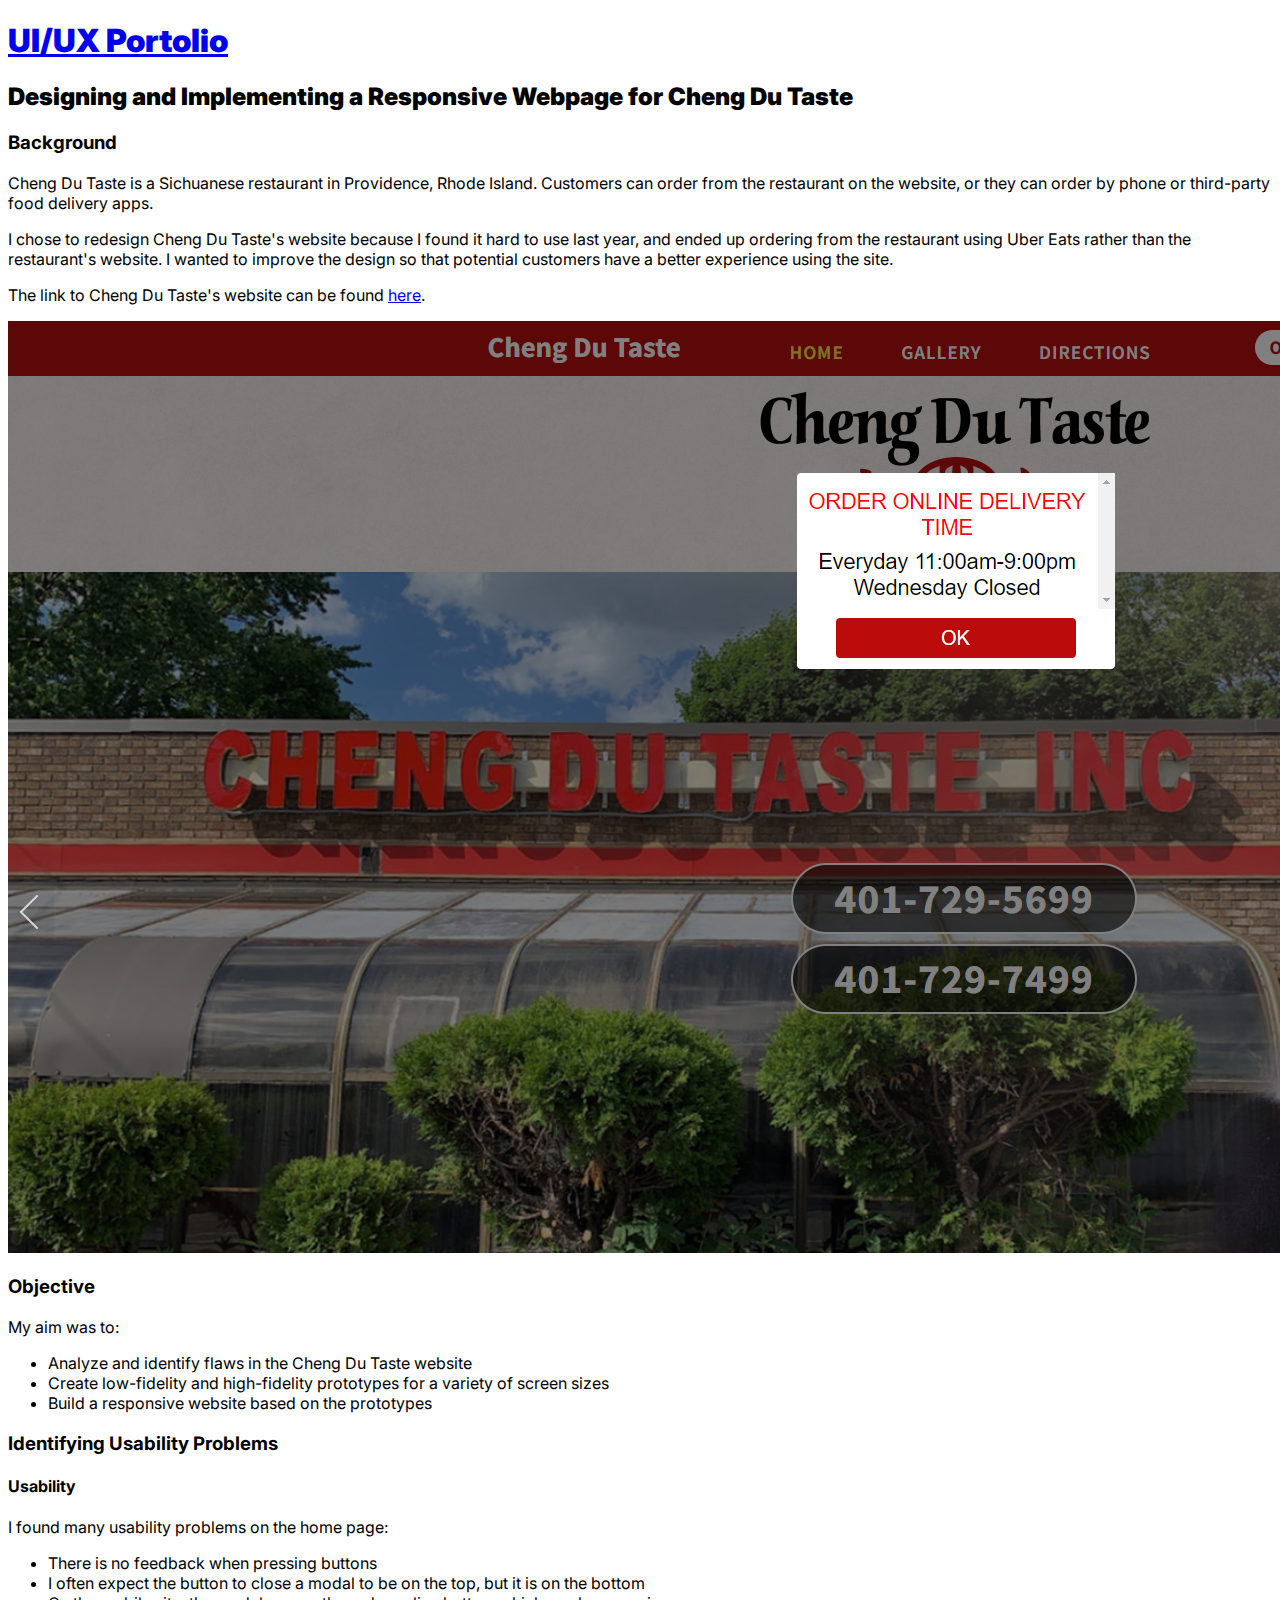
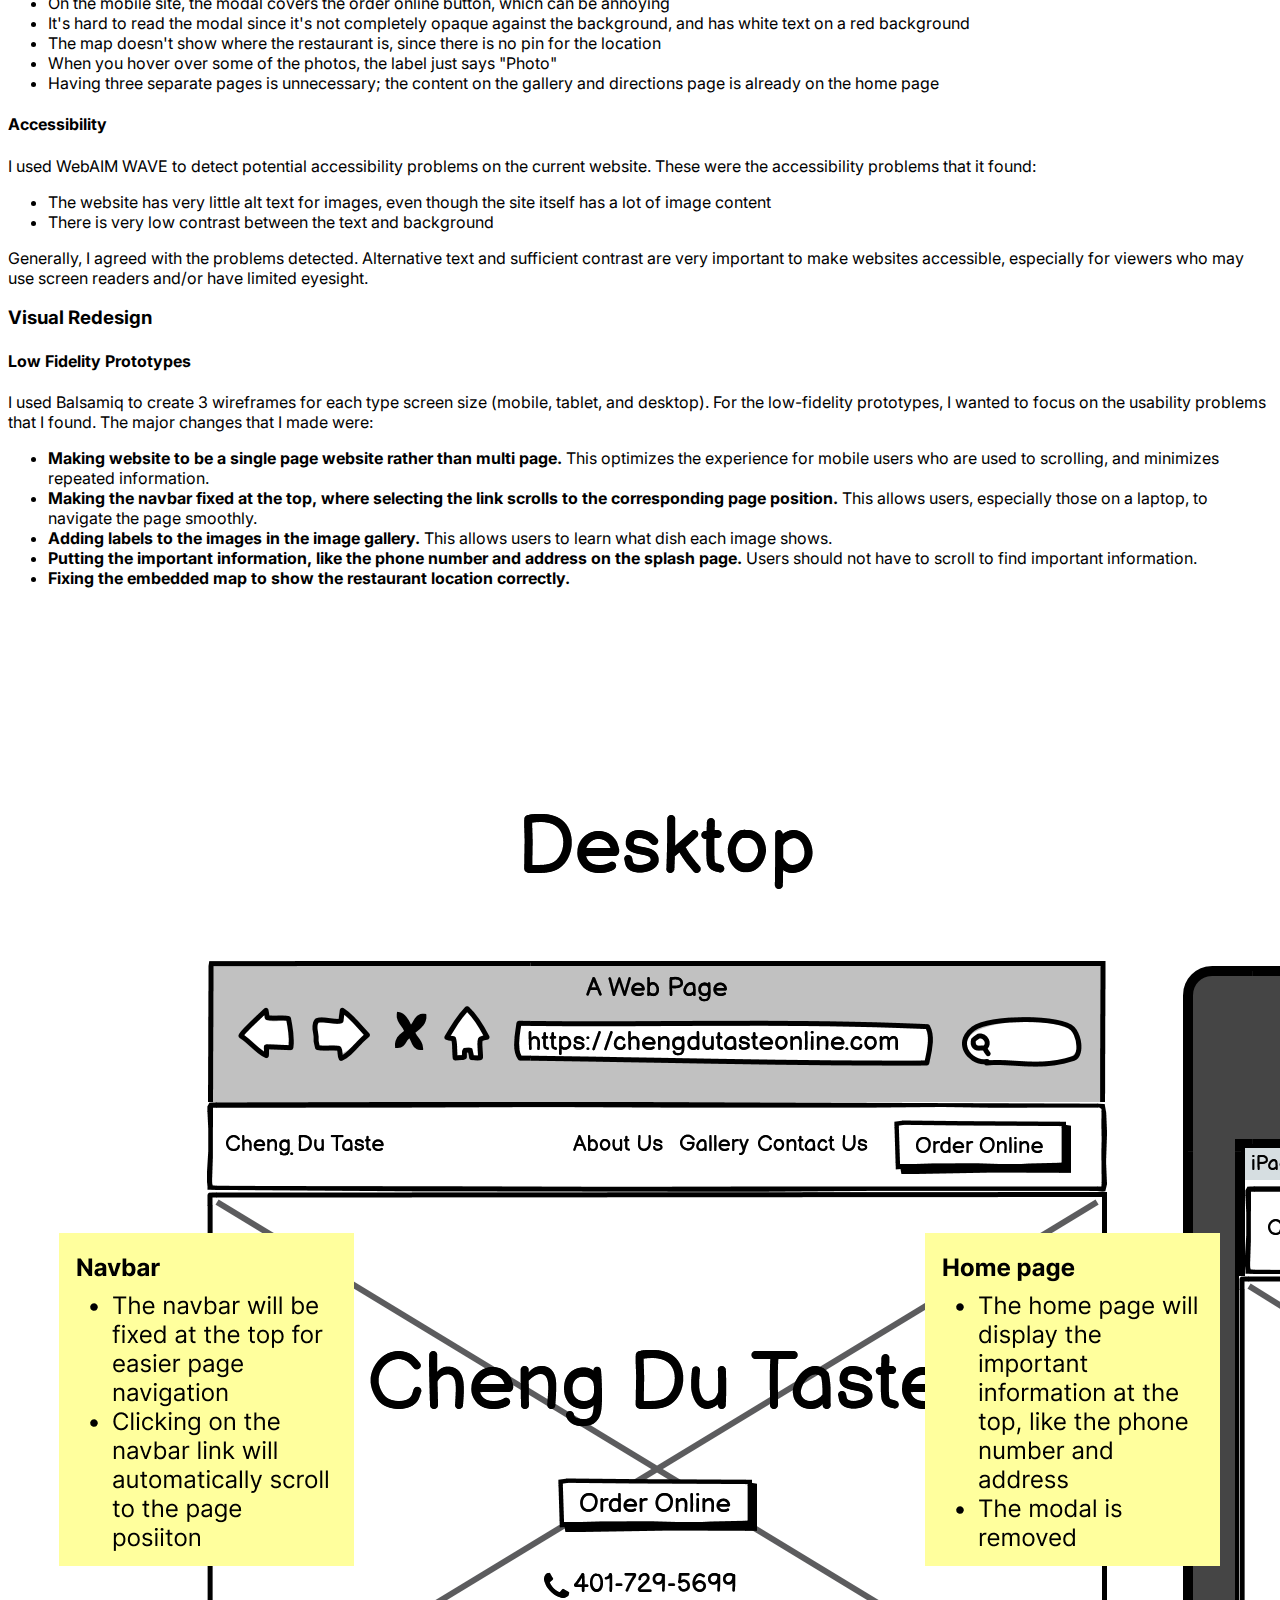
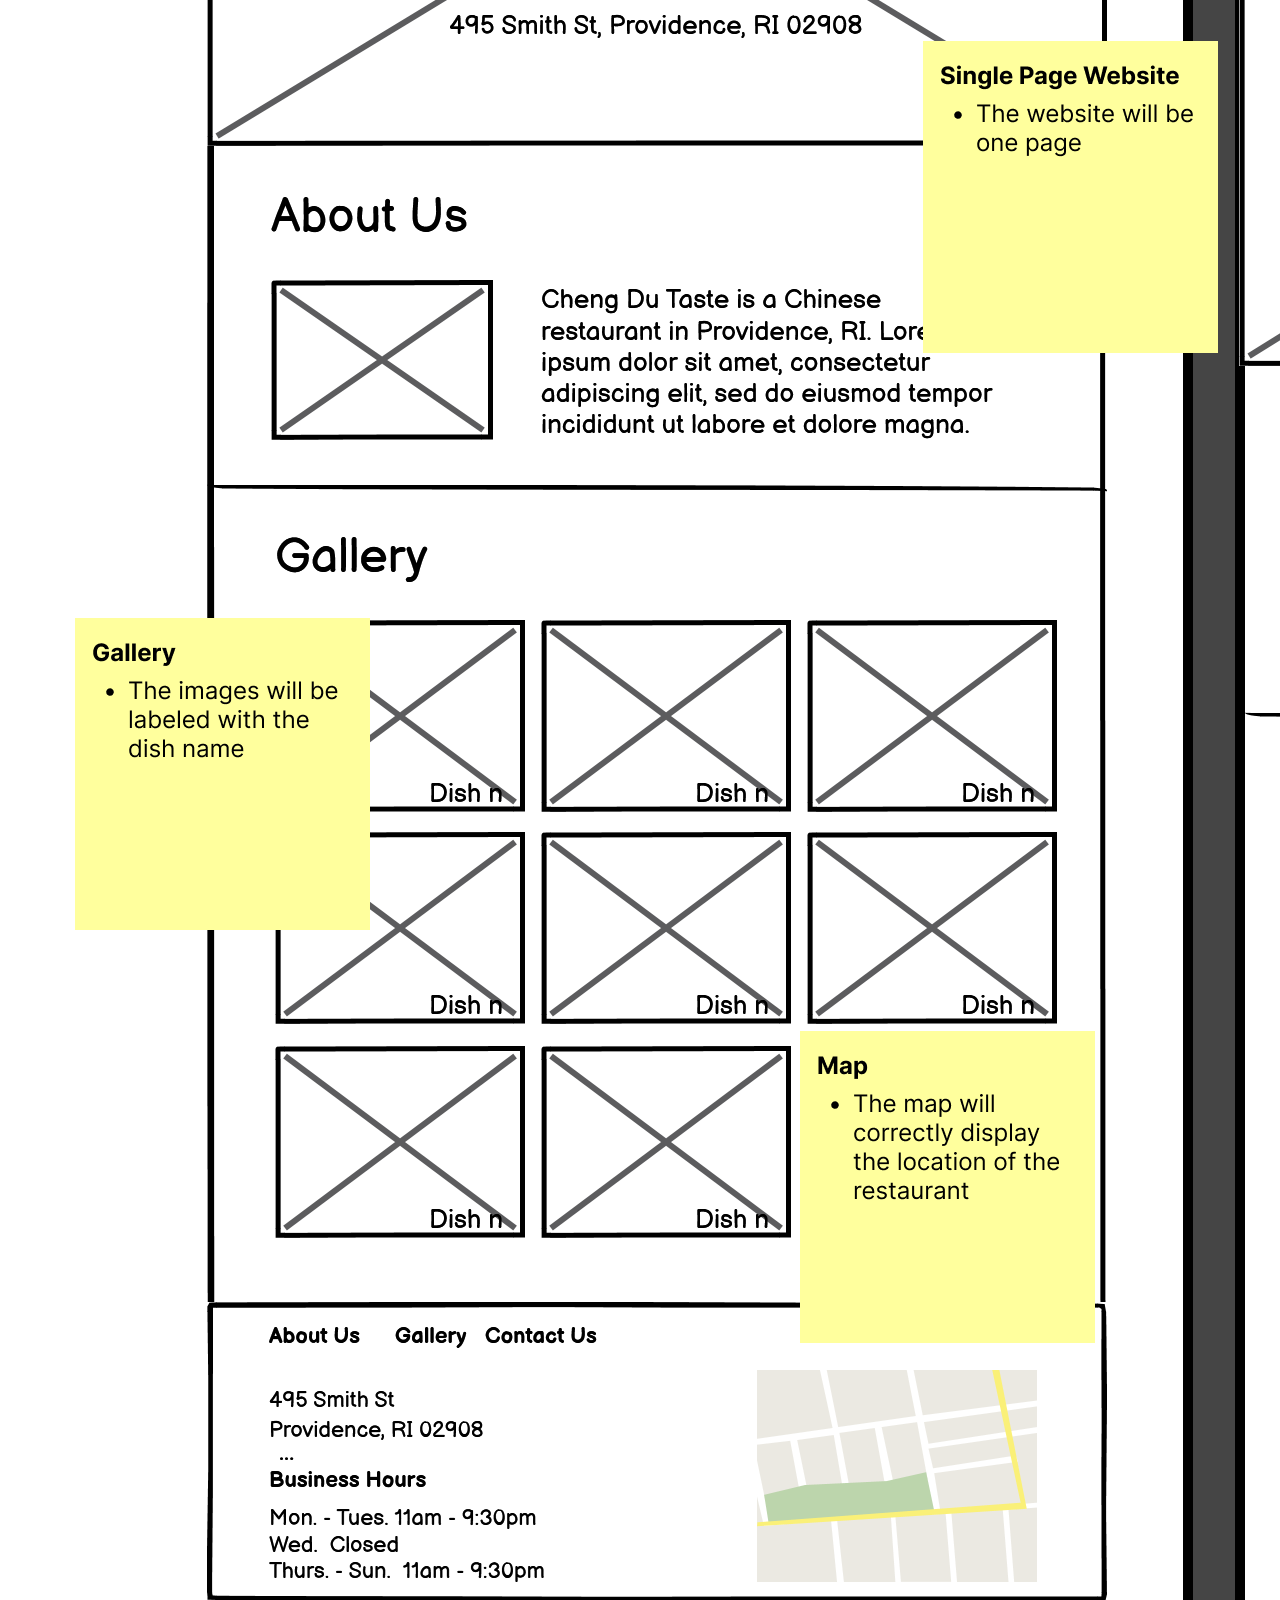
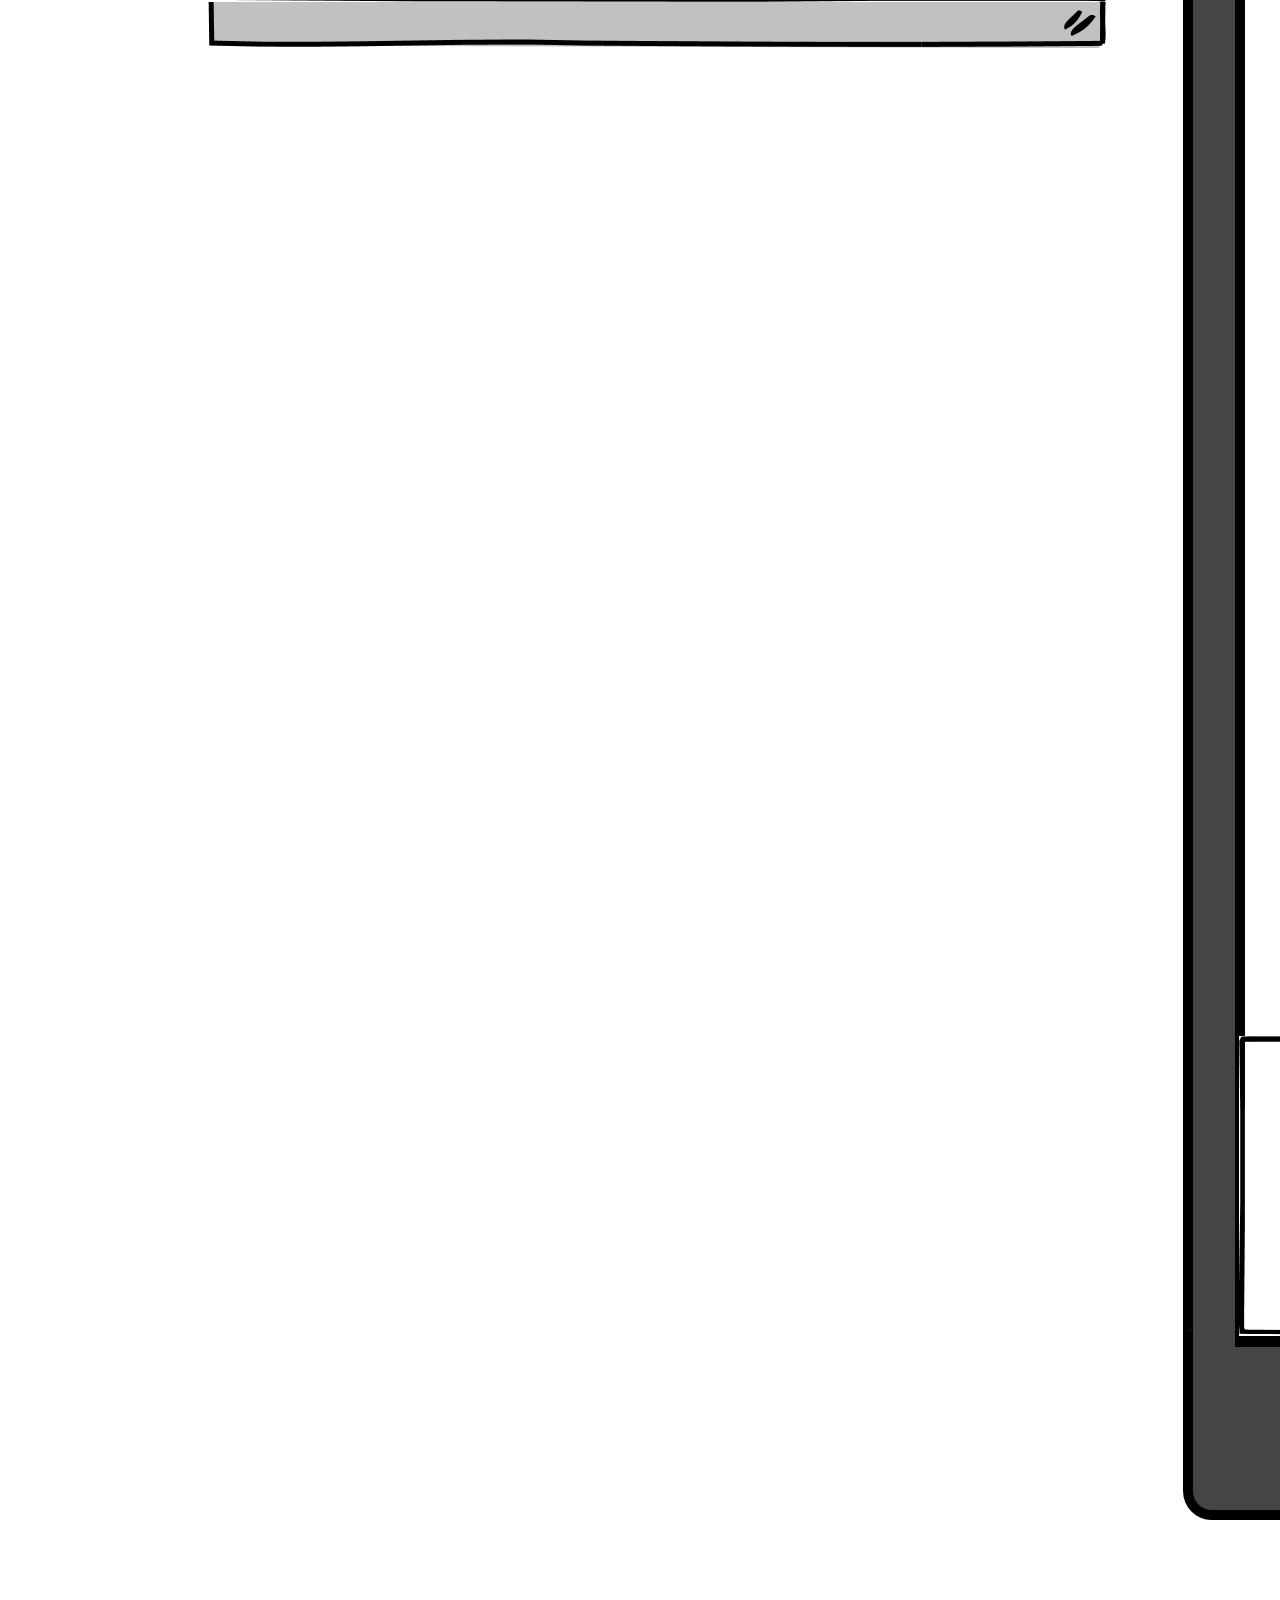
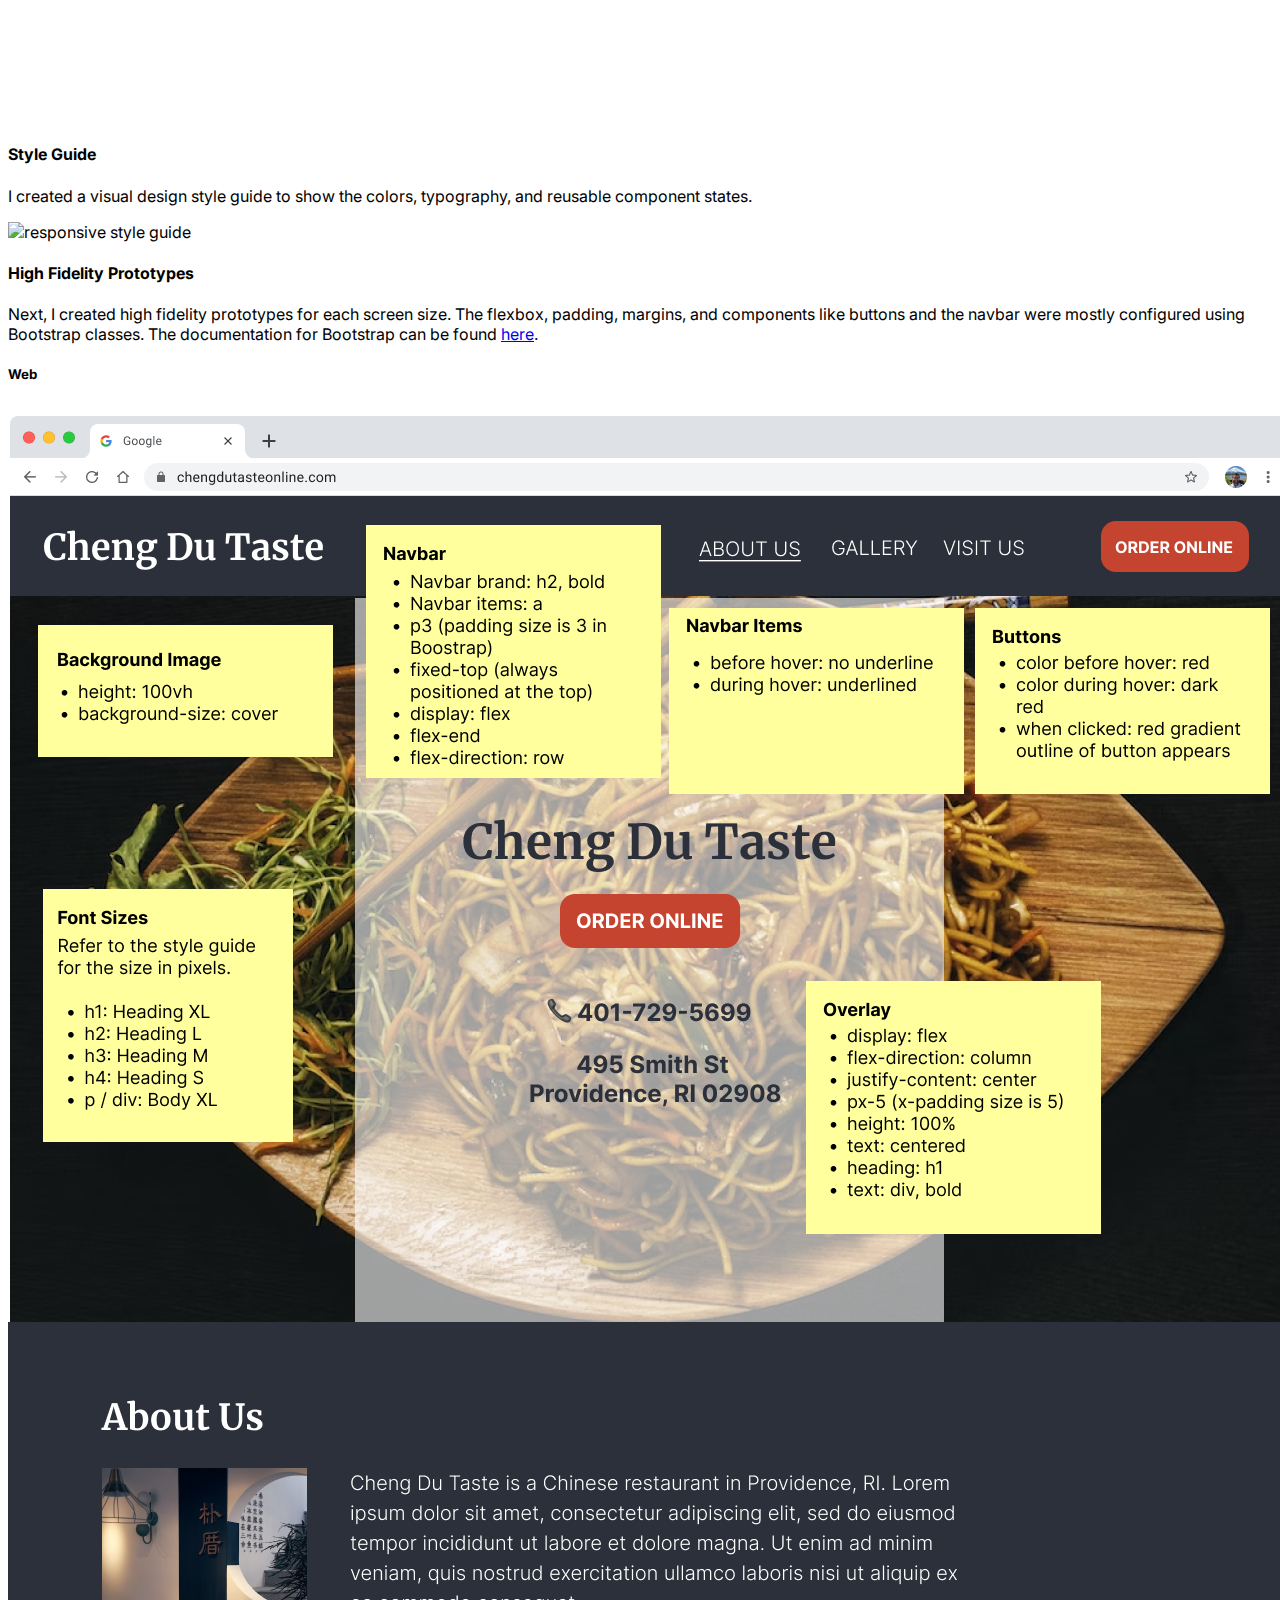
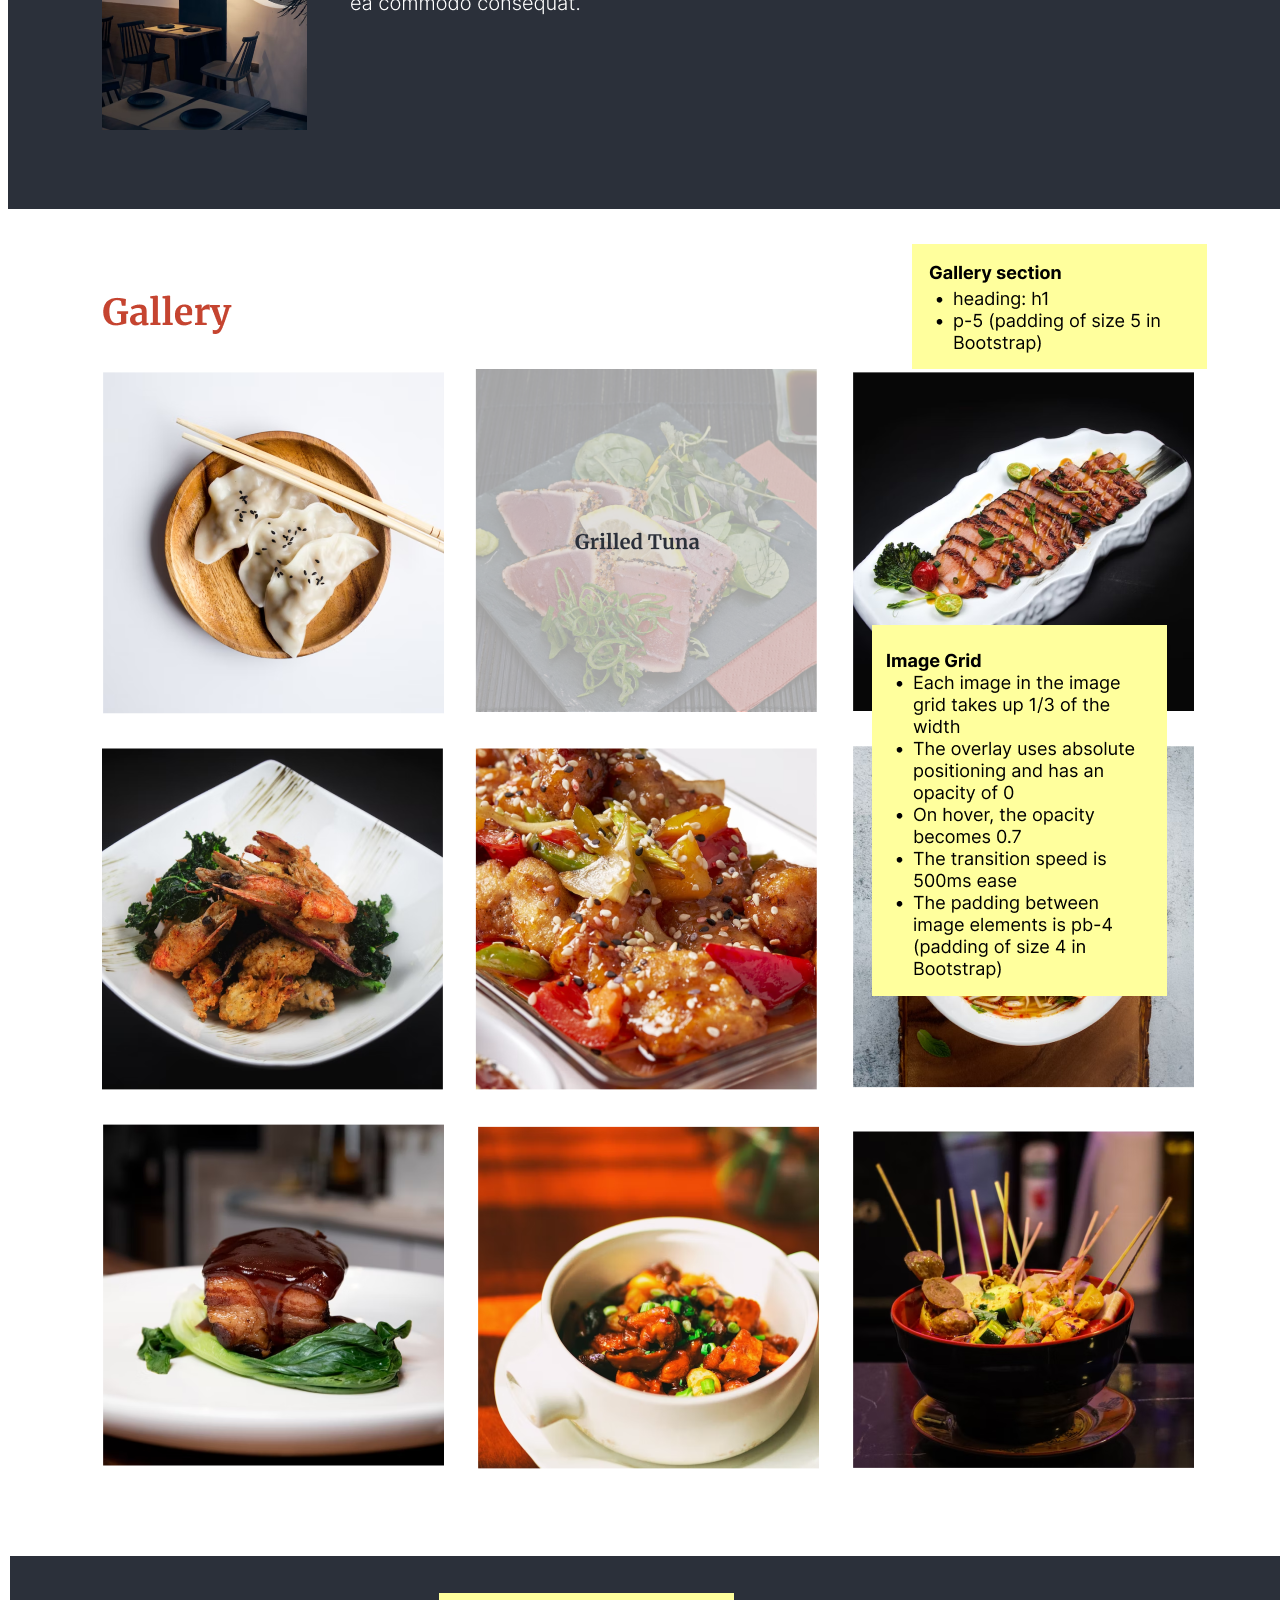
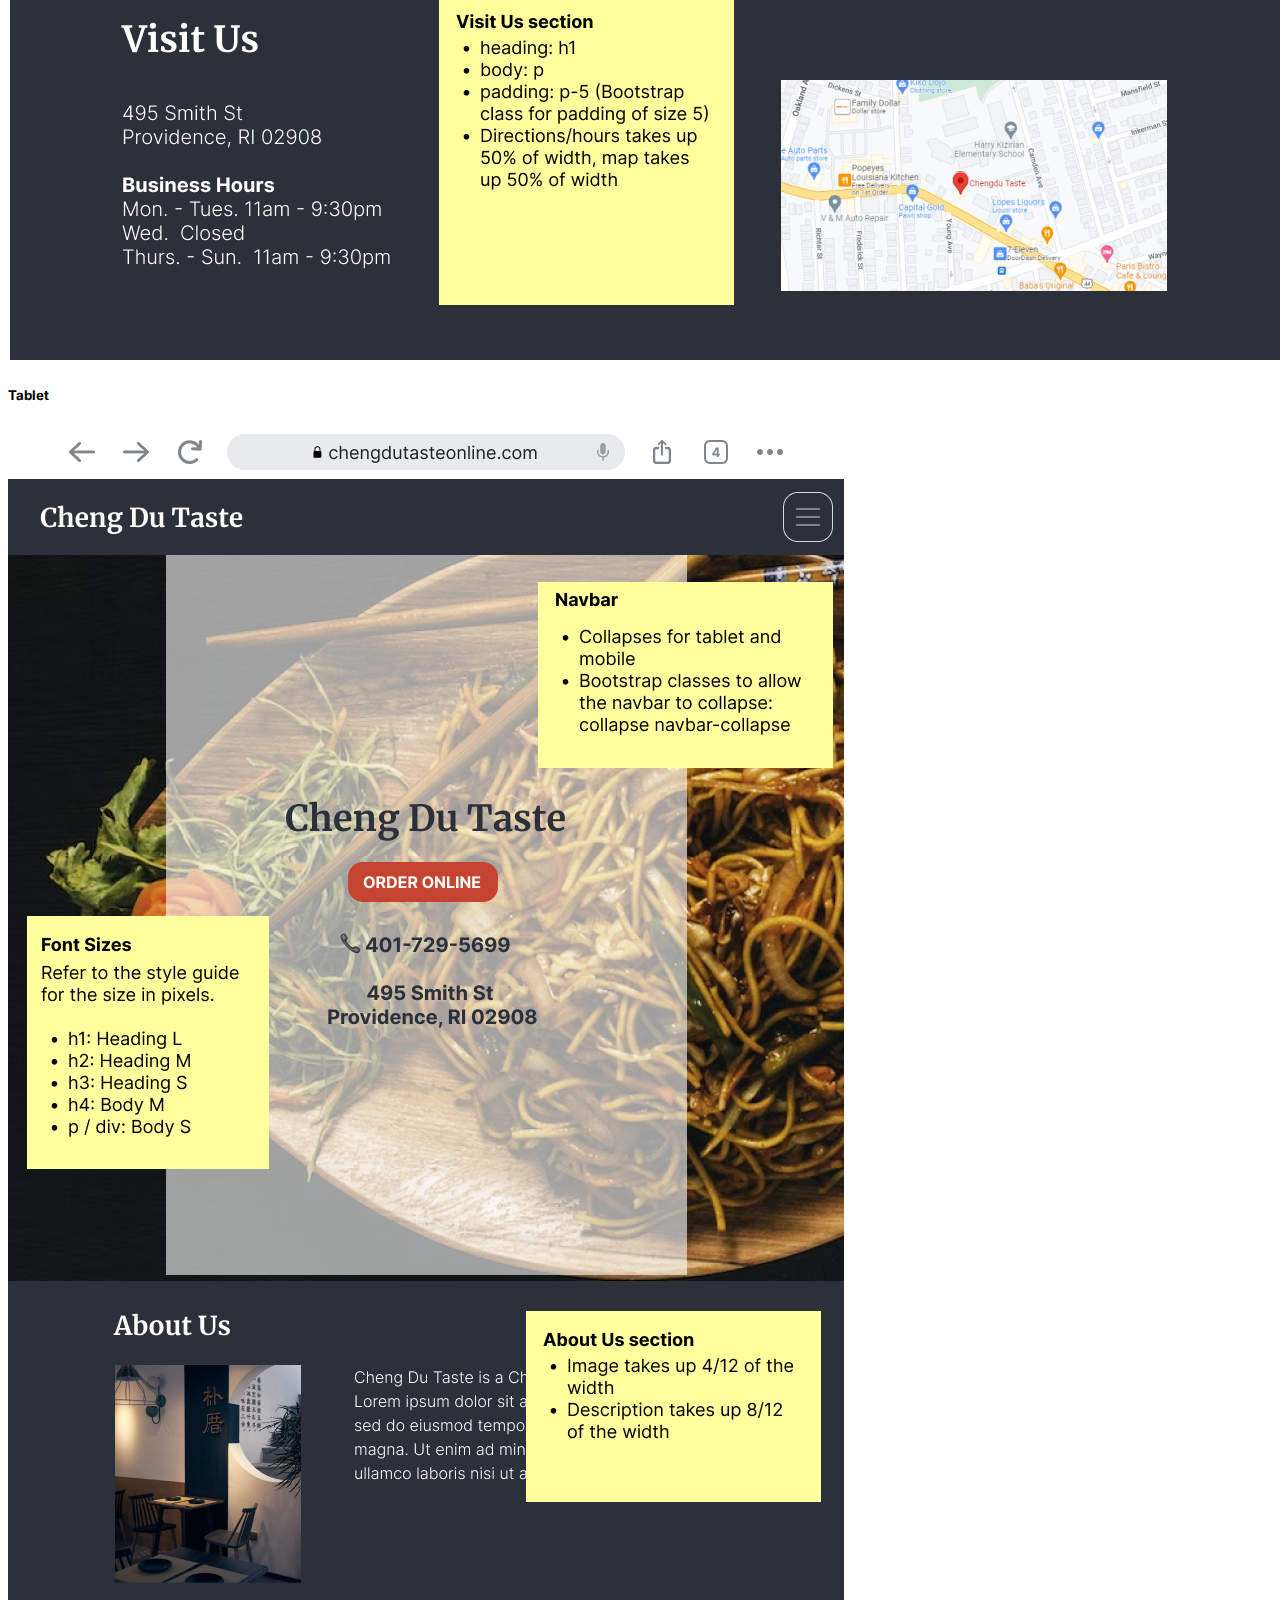
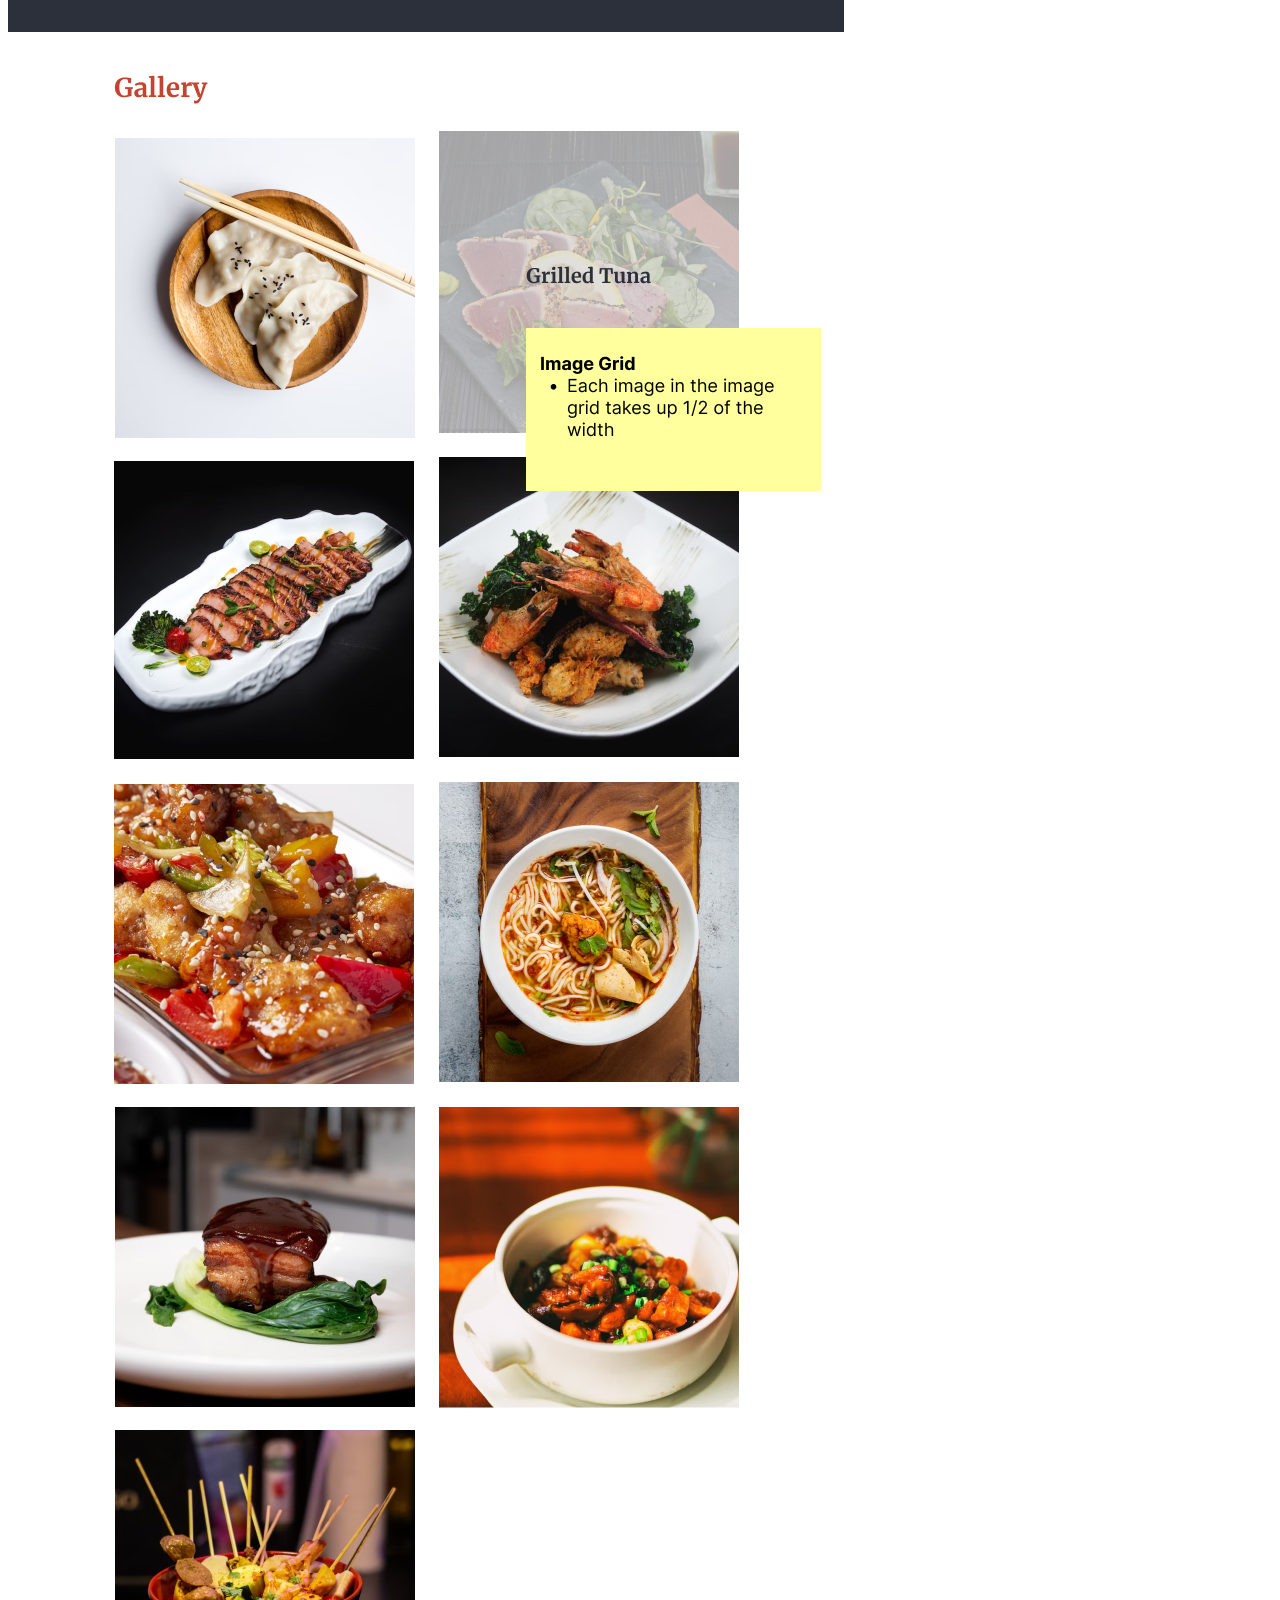
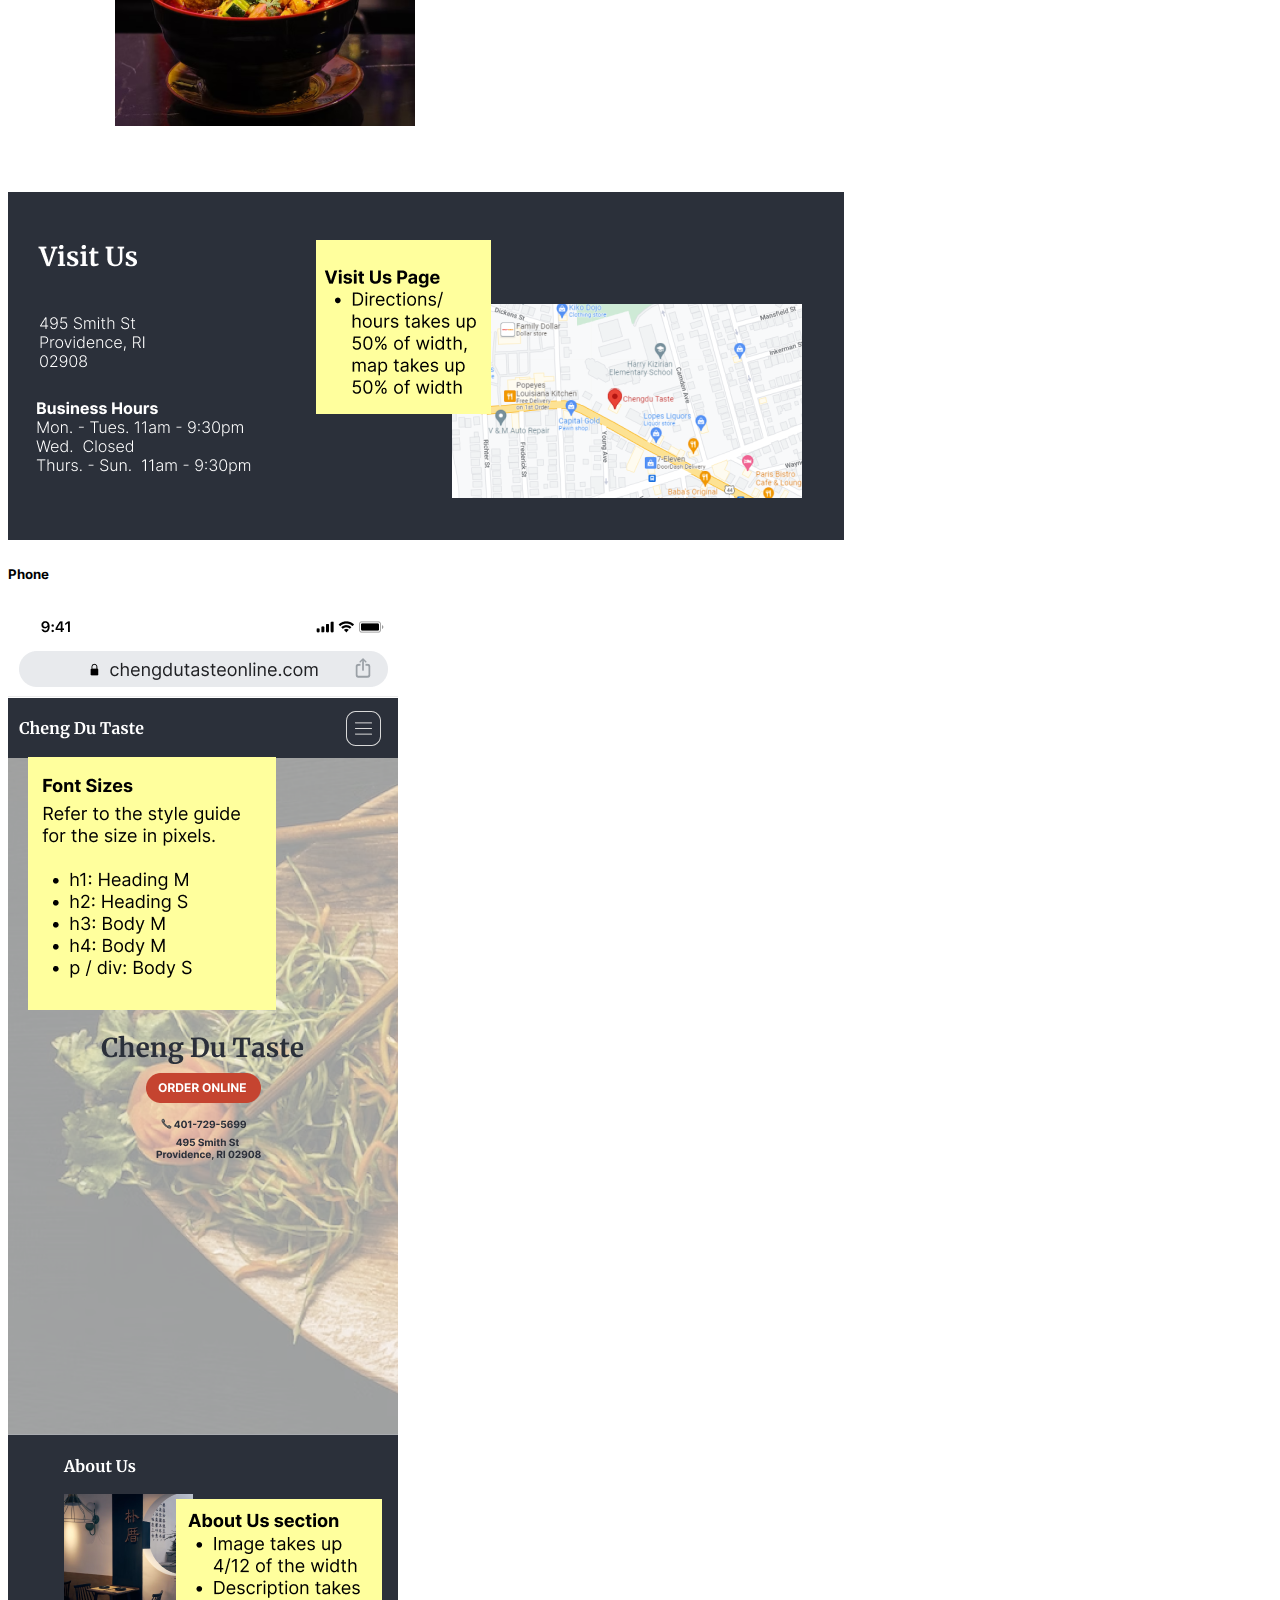
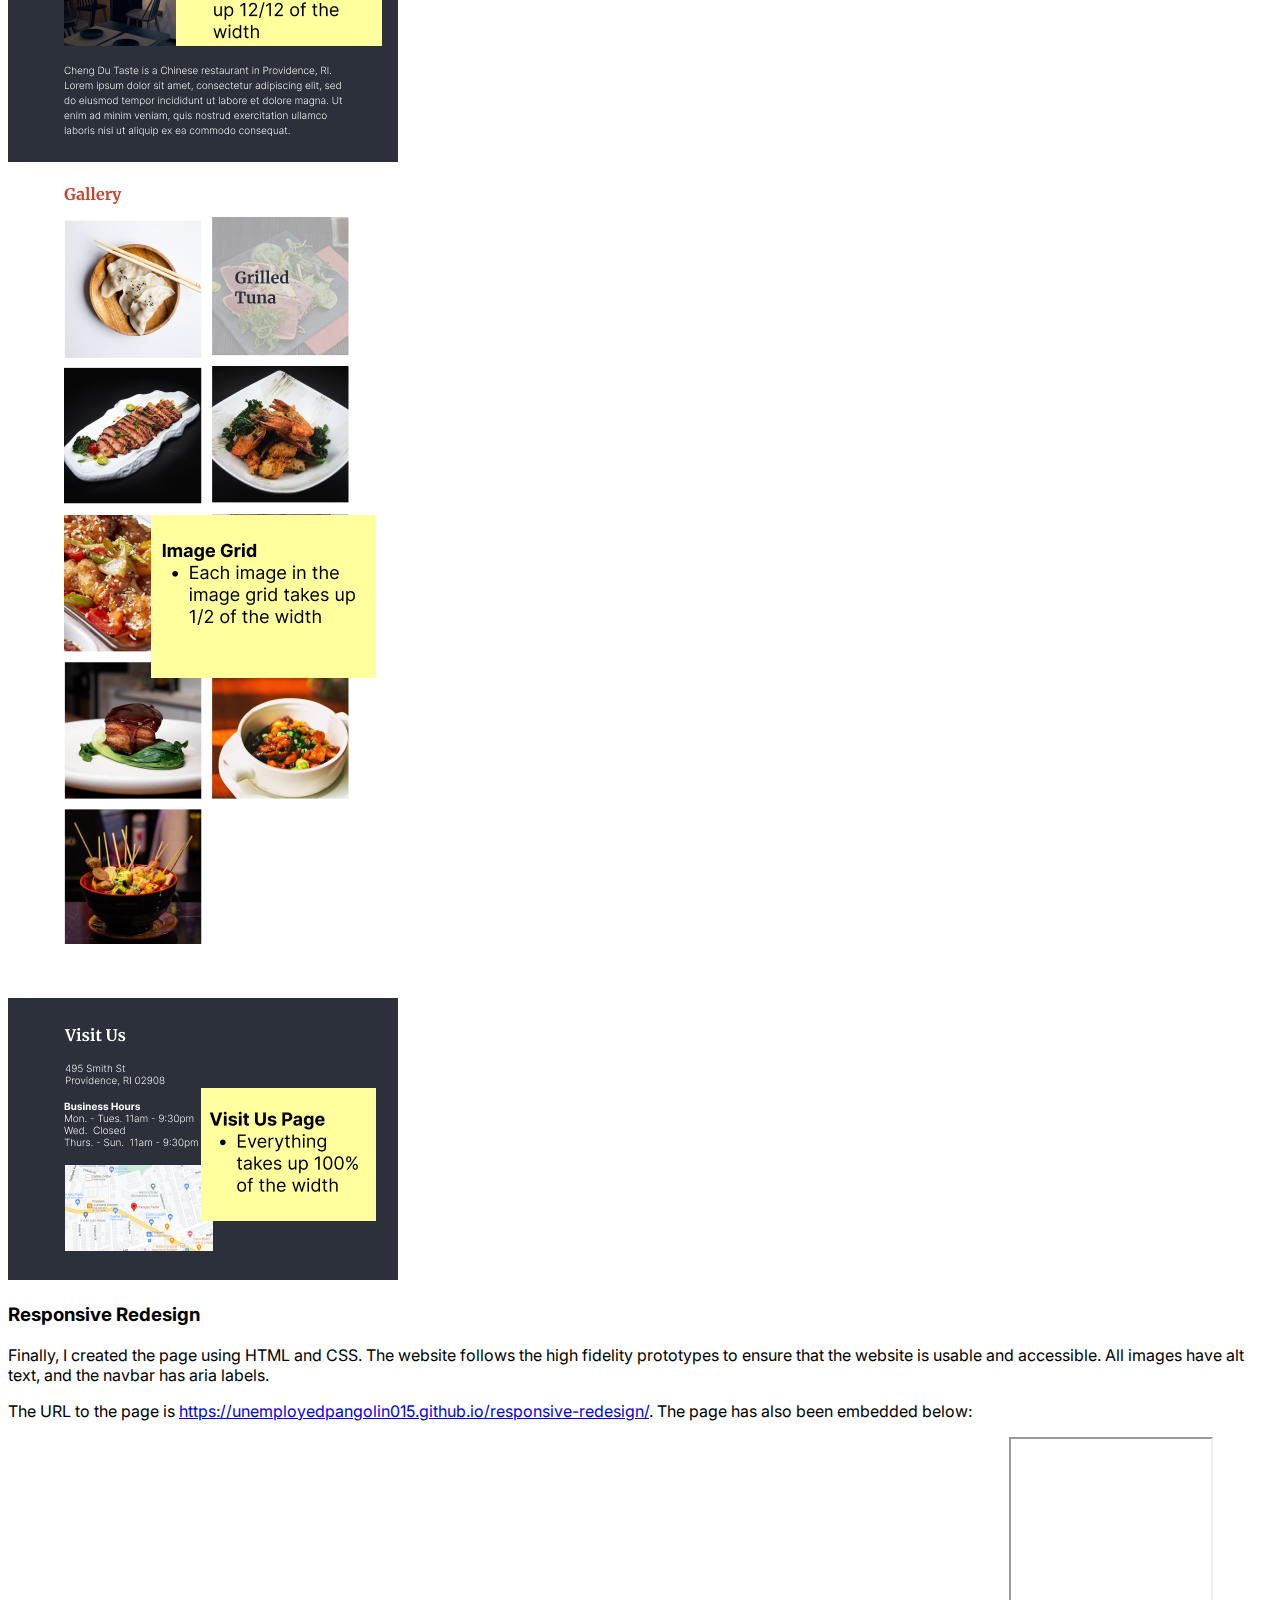
==== redesign.html @ 07b5aef7 "Add files via upload" ====
<!doctype html>
<html lang="en">

<head>
  <!-- Required meta tags -->
  <meta charset="utf-8">
  <meta name="viewport" content="width=device-width, initial-scale=1, shrink-to-fit=no">

  <!-- Bootstrap CSS -->
  <link rel="stylesheet" href="index.css">
  <link href="https://cdn.jsdelivr.net/npm/bootstrap@5.0.2/dist/css/bootstrap.min.css" rel="stylesheet"
    integrity="sha384-EVSTQN3/azprG1Anm3QDgpJLIm9Nao0Yz1ztcQTwFspd3yD65VohhpuuCOmLASjC" crossorigin="anonymous">
  <link rel="preconnect" href="https://fonts.googleapis.com">
  <link rel="preconnect" href="https://fonts.gstatic.com" crossorigin>
  <link href="https://fonts.googleapis.com/css2?family=Inter&display=swap" rel="stylesheet">


  <title>Portfolio</title>
</head>

<body>
  <nav class="navbar navbar-expand-lg p-4">
    <a class="navbar-brand" href="#">
      <h1><strong>UI/UX Portolio</strong></h1>
    </a>
  </nav>
  <div class="container py-2 px-4">
    <h2 class="pb-4"><strong>Designing and Implementing a Responsive Webpage for Cheng Du Taste</strong></h2>
    <div class="container py-4 px-0">
      <div class="row">
        <div class="col-md pr-5">
          <h3 class="pb-2">Background</h3>
          <p>
            Cheng Du Taste is a Sichuanese restaurant in Providence, Rhode Island. Customers can order from the
            restaurant on the website, or
            they can order by phone or third-party food delivery apps.
          </p>
          <p class="pb-3">
            I chose to redesign Cheng Du Taste's website because I found it hard to
            use last year, and ended up ordering from the restaurant using Uber Eats rather than the restaurant's
            website. I wanted to improve the
            design so that potential customers have a better experience using the site.
          </p>
          <p class="pb-3">
            The link to Cheng Du Taste's website can be found <a href="https://chengdutasteonline.com/">here</a>.
          </p>
        </div>
        <div class="col-sm pl-5">
          <img src="original_chengdu.PNG" class="img-fluid" alt="Responsive image" />
        </div>
      </div>
    </div>
    <h3 class="pb-2">Objective</h3>
    <p>
      My aim was to:
    <ul>
      <li>Analyze and identify flaws in the Cheng Du Taste website</li>
      <li>Create low-fidelity and high-fidelity prototypes for a variety of screen sizes</li>
      <li>Build a responsive website based on the prototypes</li>
    </ul>
    </p>
    <h3 class="py-2">Identifying Usability Problems</h3>
    <h4 class="pb-2">Usability</h4>
    <p>I found many usability problems on the home page: </p>
    <ul>
      <li>There is no feedback when pressing buttons</li>
      <li>I often expect the button to close a modal to be on the top, but it is on the bottom</li>
      <li>On the mobile site, the modal covers the order online button, which can be annoying</li>
      <li>It's hard to read the modal since it's not completely opaque against the background, and has white text on a
        red background</li>
      <li>The map doesn't show where the restaurant is, since there is no pin for the location</li>
      <li>When you hover over some of the photos, the label just says "Photo"</li>
      <li>Having three separate pages is unnecessary; the content on the gallery and directions page is already on the
        home page</li>
    </ul>
    <h4 class="pb-2">Accessibility</h4>
    <p>I used WebAIM WAVE to detect potential accessibility problems on the current website. These were the
      accessibility problems that it found:</p>
    <ul>
      <li>The website has very little alt text for images, even though the site itself has a lot of image content</li>
      <li>There is very low contrast between the text and background</li>
    </ul>
    <p>Generally, I agreed with the problems detected. Alternative text and sufficient contrast are very important
      to make websites accessible, especially for viewers who may use screen readers and/or have limited eyesight.
    </p>
    <h3 class="py-2">Visual Redesign</h3>
    <h4 class="pb-2">Low Fidelity Prototypes</h4>
    <p>I used Balsamiq to create 3 wireframes for each type screen size (mobile, tablet, and desktop). For the
      low-fidelity prototypes, I wanted
      to focus on the usability problems that I found. The major changes that I made were:
    </p>
    <ul>
      <li><strong>Making website to be a single page website rather than multi page.</strong> This optimizes the
        experience for mobile users who are used to scrolling, and minimizes repeated information.</li>
      <li><strong>Making the navbar fixed at the top, where selecting the link scrolls to the corresponding page
          position.</strong> This allows users, especially those on a laptop, to navigate the page smoothly.</li>
      <li><strong>Adding labels to the images in the image gallery.</strong> This allows users to learn what dish each
        image shows.</li>
      <li><strong>Putting the important information, like the phone number and address on the splash page.</strong>
        Users should not have to scroll to find important information.</li>
      <li><strong>Fixing the embedded map to show the restaurant location correctly.</strong></li>
    </ul>
    <div class="container">
      <div class="row">
        <div class="col-md-12">
          <img class="img-fluid" alt="responsive low fidelity prototype" src="responsive_lofi.png" />
        </div>
      </div>
    </div>
    <h4 class="pb-2">Style Guide</h4>
    <p>I created a visual design style guide to show the colors, typography, and reusable component states.</p>
    <div class="container">
      <div class="row">
        <div class="col-md-8">
          <img class="img-fluid" alt="responsive style guide" src="responsive_style_guide.PNG" />
        </div>
      </div>
    </div>
    <h4 class="pb-2">High Fidelity Prototypes</h4>
    <p>Next, I created high fidelity prototypes for each screen size. The flexbox, padding, margins, and components like
      buttons and the navbar were mostly
      configured using Bootstrap classes. The documentation for Bootstrap can be found <a
        href="https://getbootstrap.com/docs/5.2/getting-started/introduction/">here</a>.
    </p>
    <div class="container pb-2">
      <div class="row">
        <div class="col-sm-6 col-lg-6 pb-2">
          <h5 class="text-center fw-bold pt-4">Web</h5>
          <img class="img-fluid" src="responsive_web.png" />
        </div>
        <div class="col-sm-6 col-lg-4 pb-2 fw-bold">
          <h5 class="text-center fw-bold pt-4">Tablet</h5>
          <img class="img-fluid" src="responsive_tablet.png" />
        </div>
        <div class="col-sm-6 col-lg-2 pb-2 fw-bold">
          <h5 class="text-center fw-bold pt-4">Phone</h5>
          <img class="img-fluid" src="responsive_mobile.png" />
        </div>
      </div>
    </div>
    <h3 class="py-2">Responsive Redesign</h3>
    <p>Finally, I created the page using HTML and CSS. The website follows the high fidelity prototypes to ensure that
      the website is usable and accessible. All images have alt text, and the navbar has aria labels. </p>
    <p>The URL to the page is <a
        href="https://unemployedpangolin015.github.io/responsive-redesign/">https://unemployedpangolin015.github.io/responsive-redesign/</a>.
      The page has also been embedded below:</p>
    <div class="container">
      <div class="row">
        <div class="col-md-8 bg-primary p-1">
          <div class="ratio ratio-1x1">
            <a href="https://unemployedpangolin015.github.io/responsive-redesign/"
              class="text-white bg-dark p-2">Embedded page didn't load :'(. Click this link to view the page instead:
              https://unemployedpangolin015.github.io/responsive-redesign/</a>
            <iframe src="https://unemployedpangolin015.github.io/responsive-redesign/" width="200" height="200" />
          </div>
        </div>
      </div>
    </div>
  </div>


  <!-- Optional JavaScript -->
  <!-- jQuery first, then Popper.js, then Bootstrap JS -->
  <script src="https://cdn.jsdelivr.net/npm/bootstrap@5.0.2/dist/js/bootstrap.bundle.min.js"
    integrity="sha384-MrcW6ZMFYlzcLA8Nl+NtUVF0sA7MsXsP1UyJoMp4YLEuNSfAP+JcXn/tWtIaxVXM"
    crossorigin="anonymous"></script>
</body>

</html>
---- index.css ----
@import url('https://fonts.googleapis.com/css2?family=Inter&display=swap');

body {
    font-family: 'Inter', sans-serif !important;
}
/* font-family: 'Inter', sans-serif; */
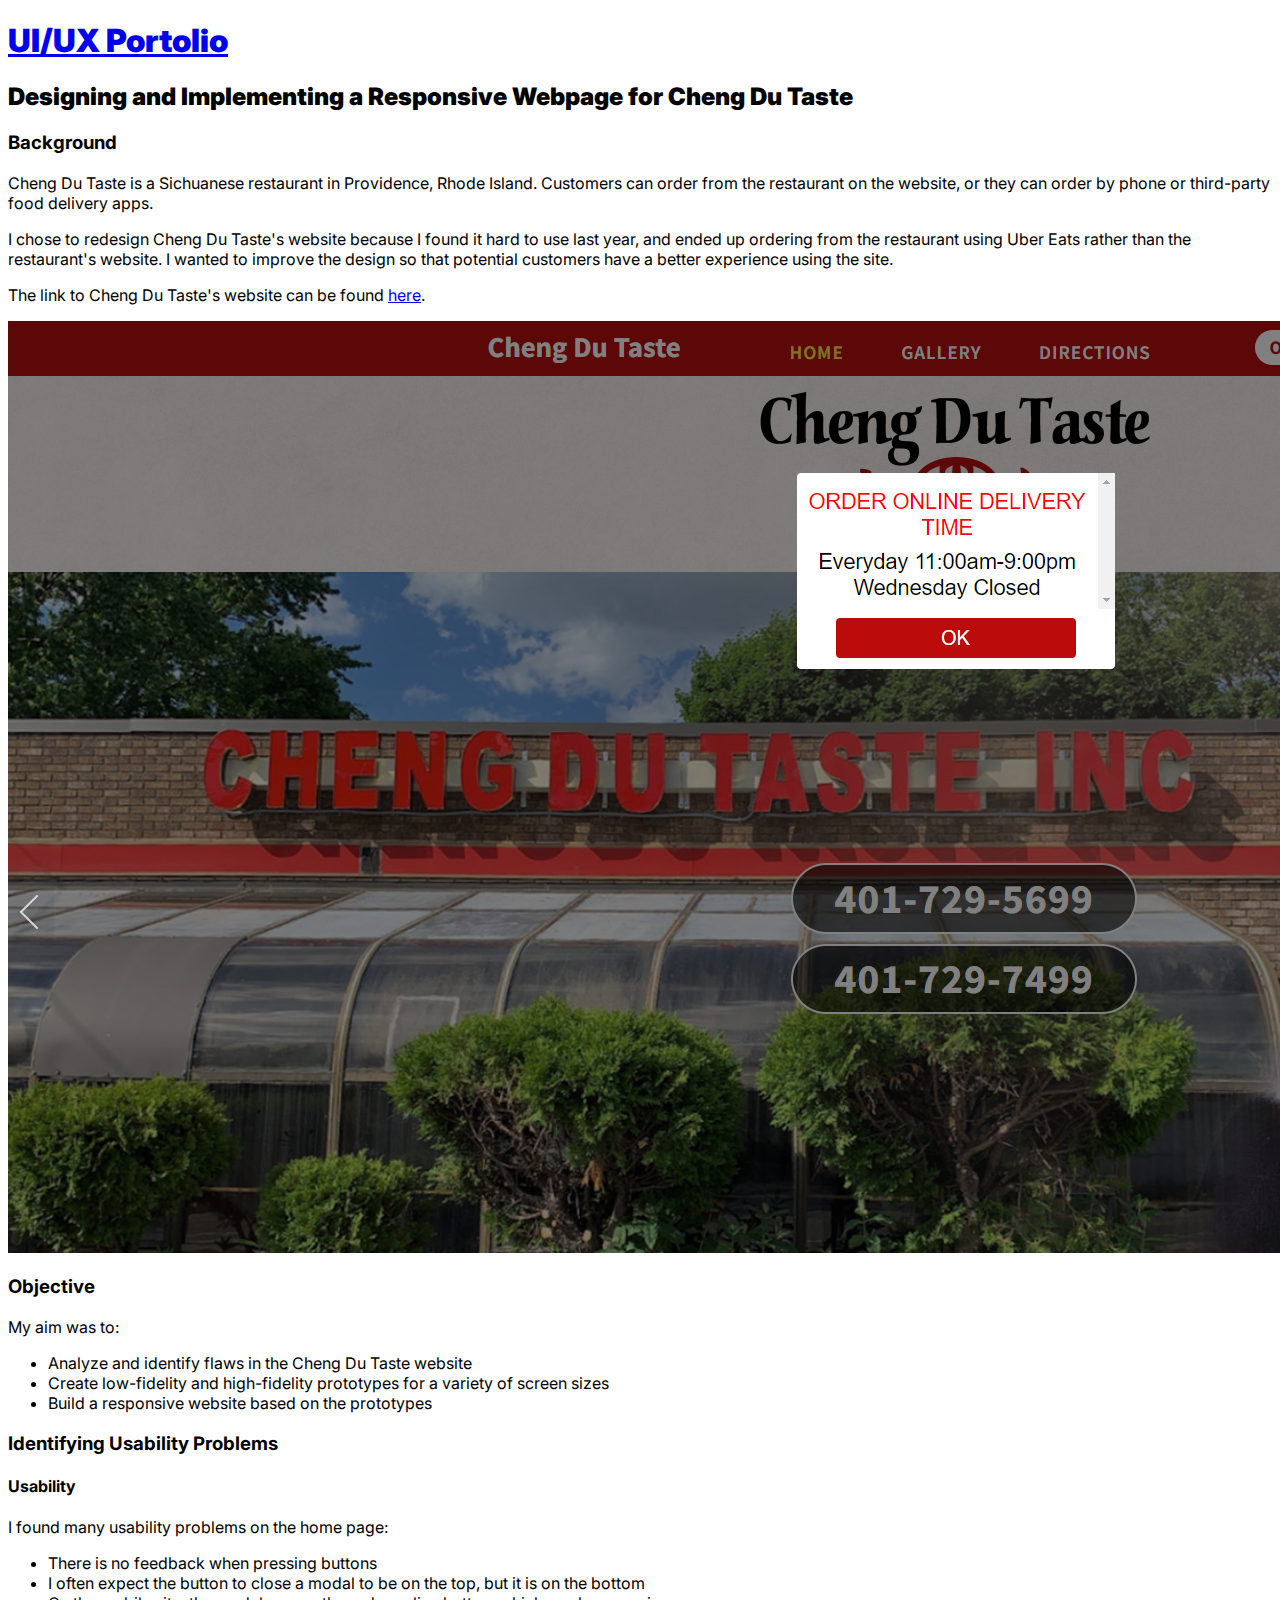
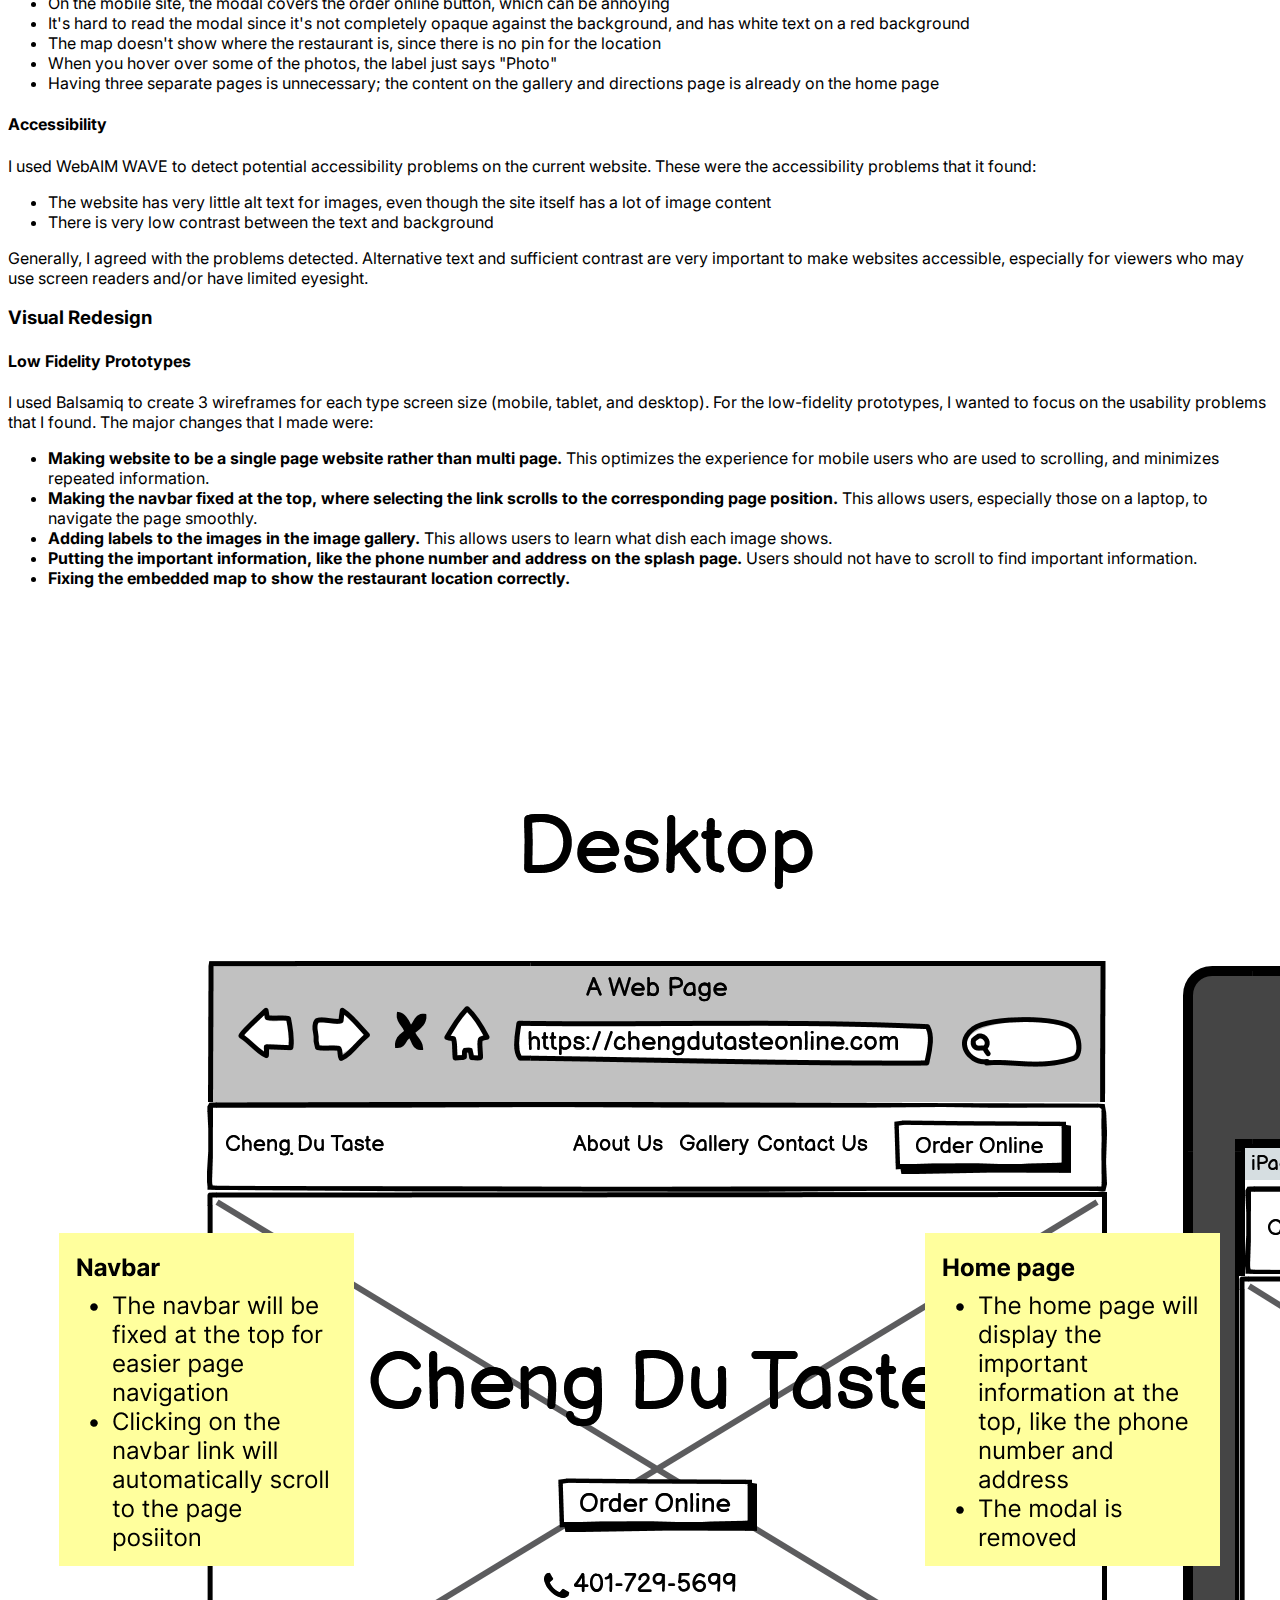
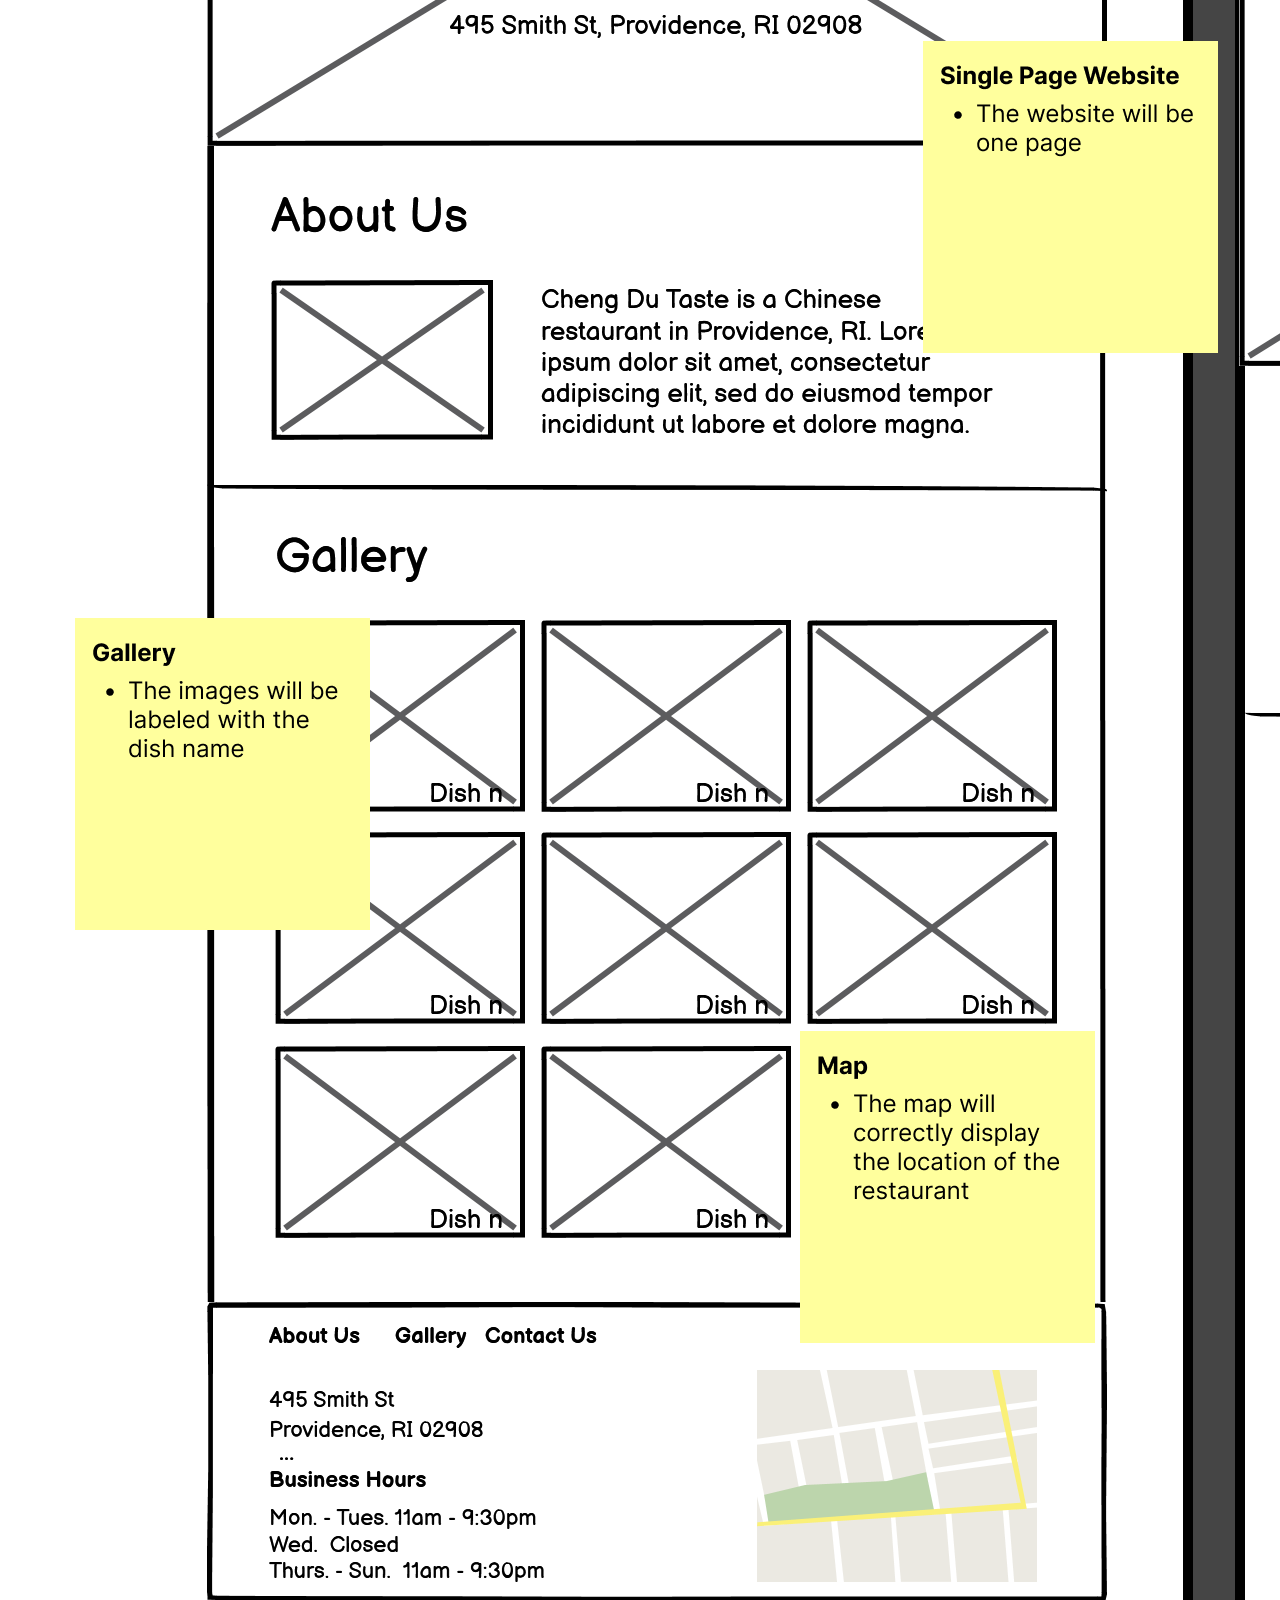
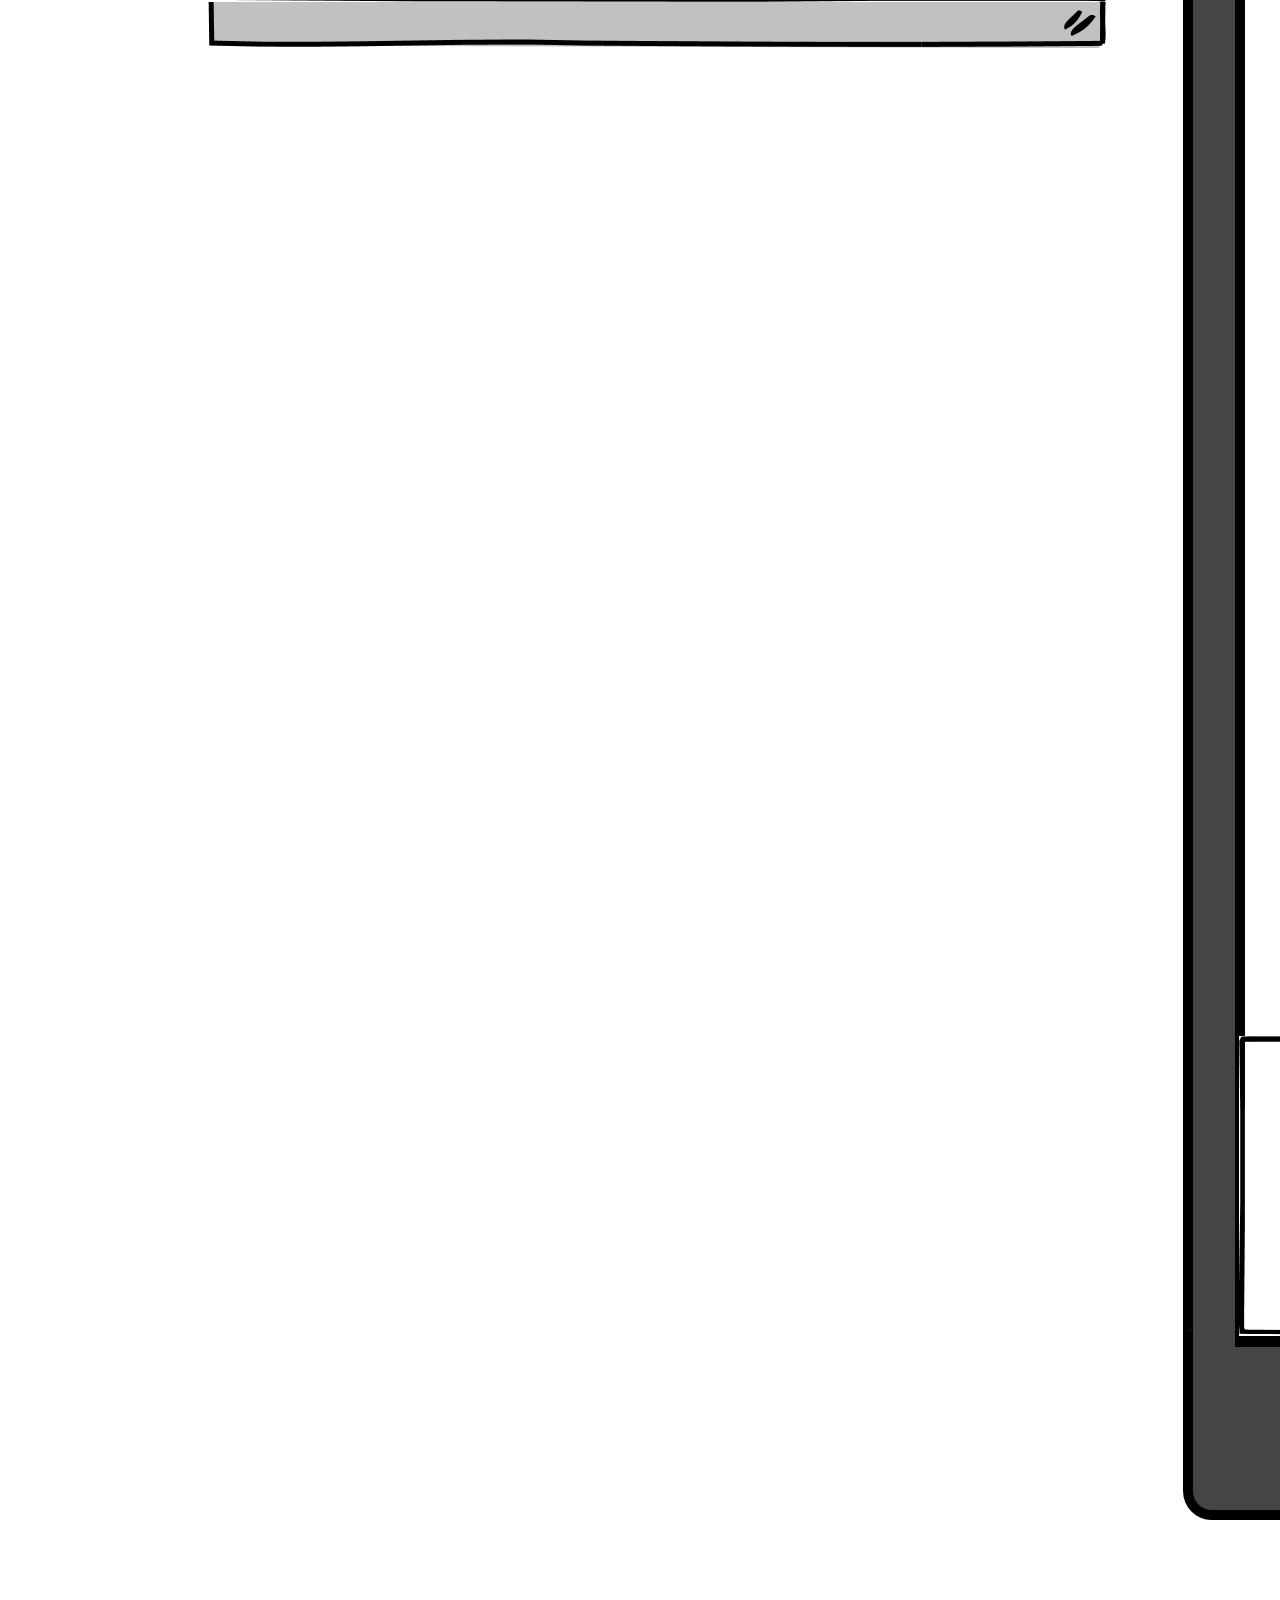
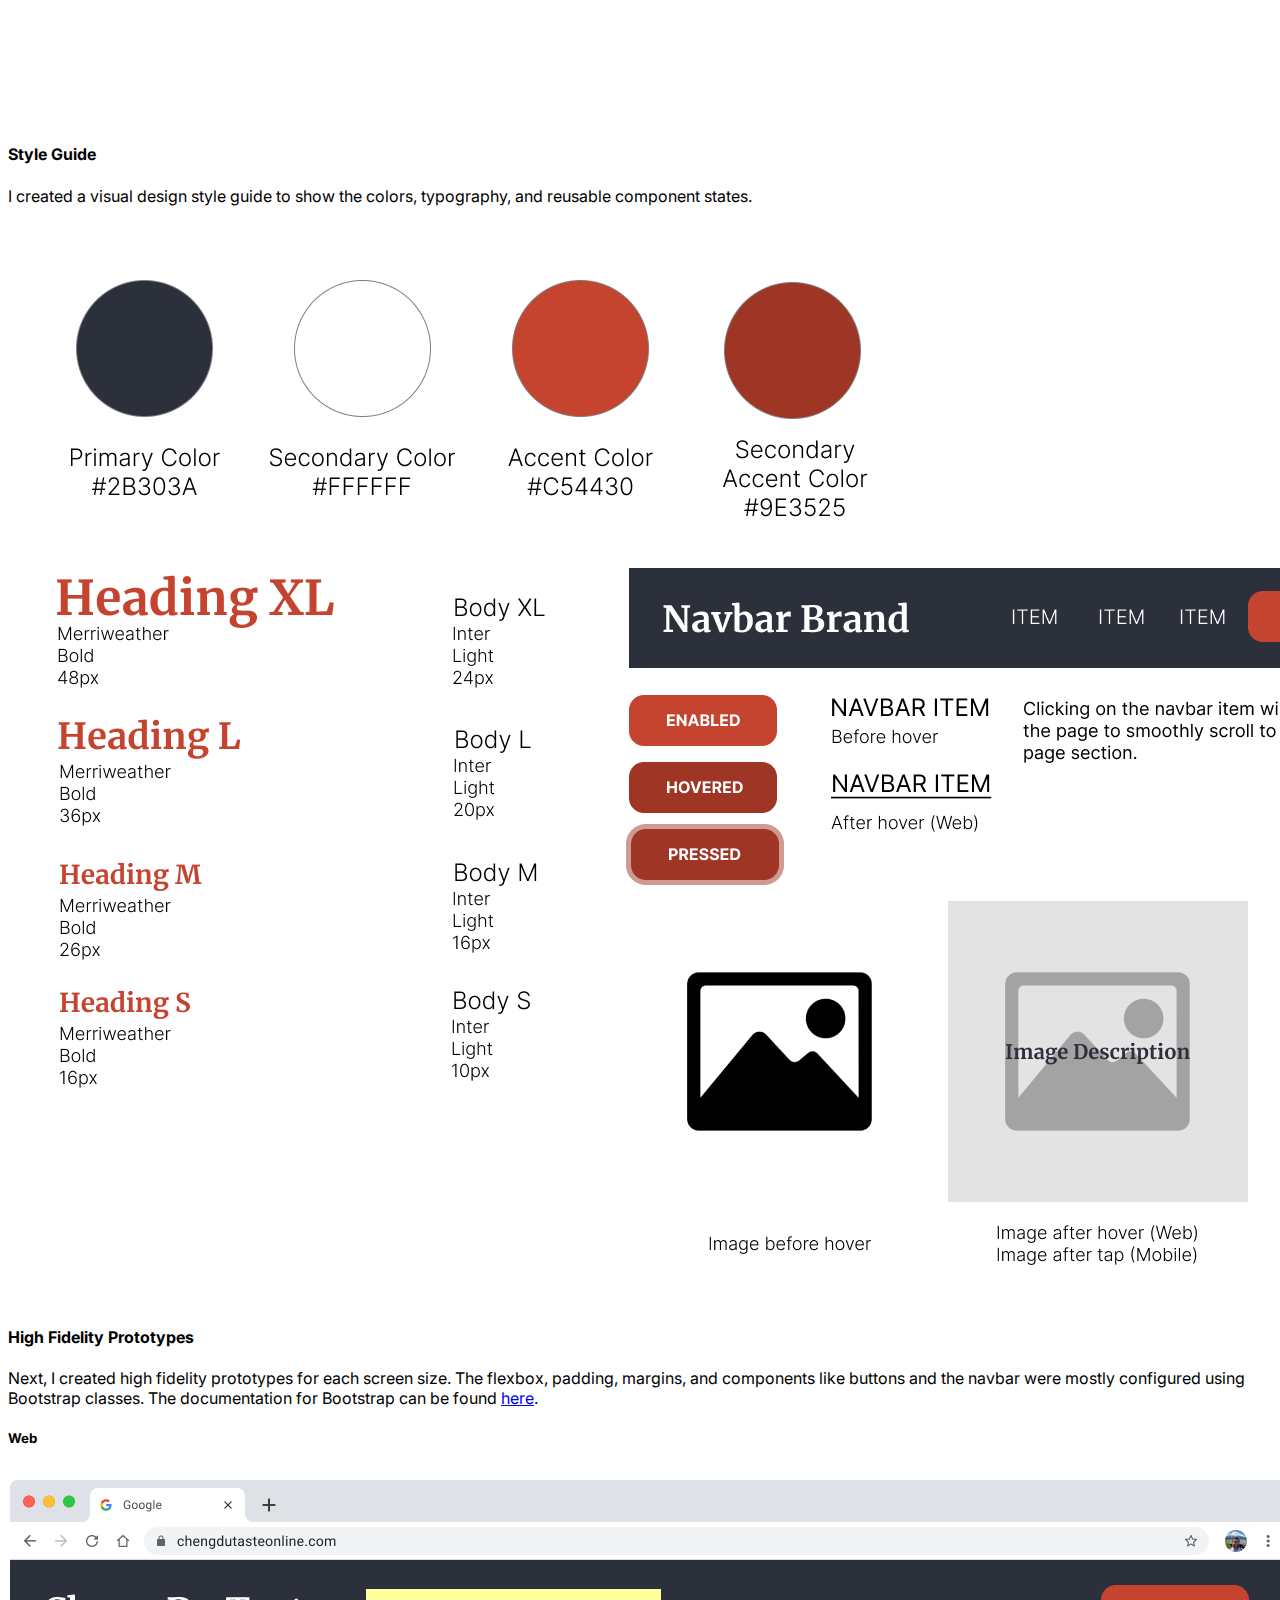
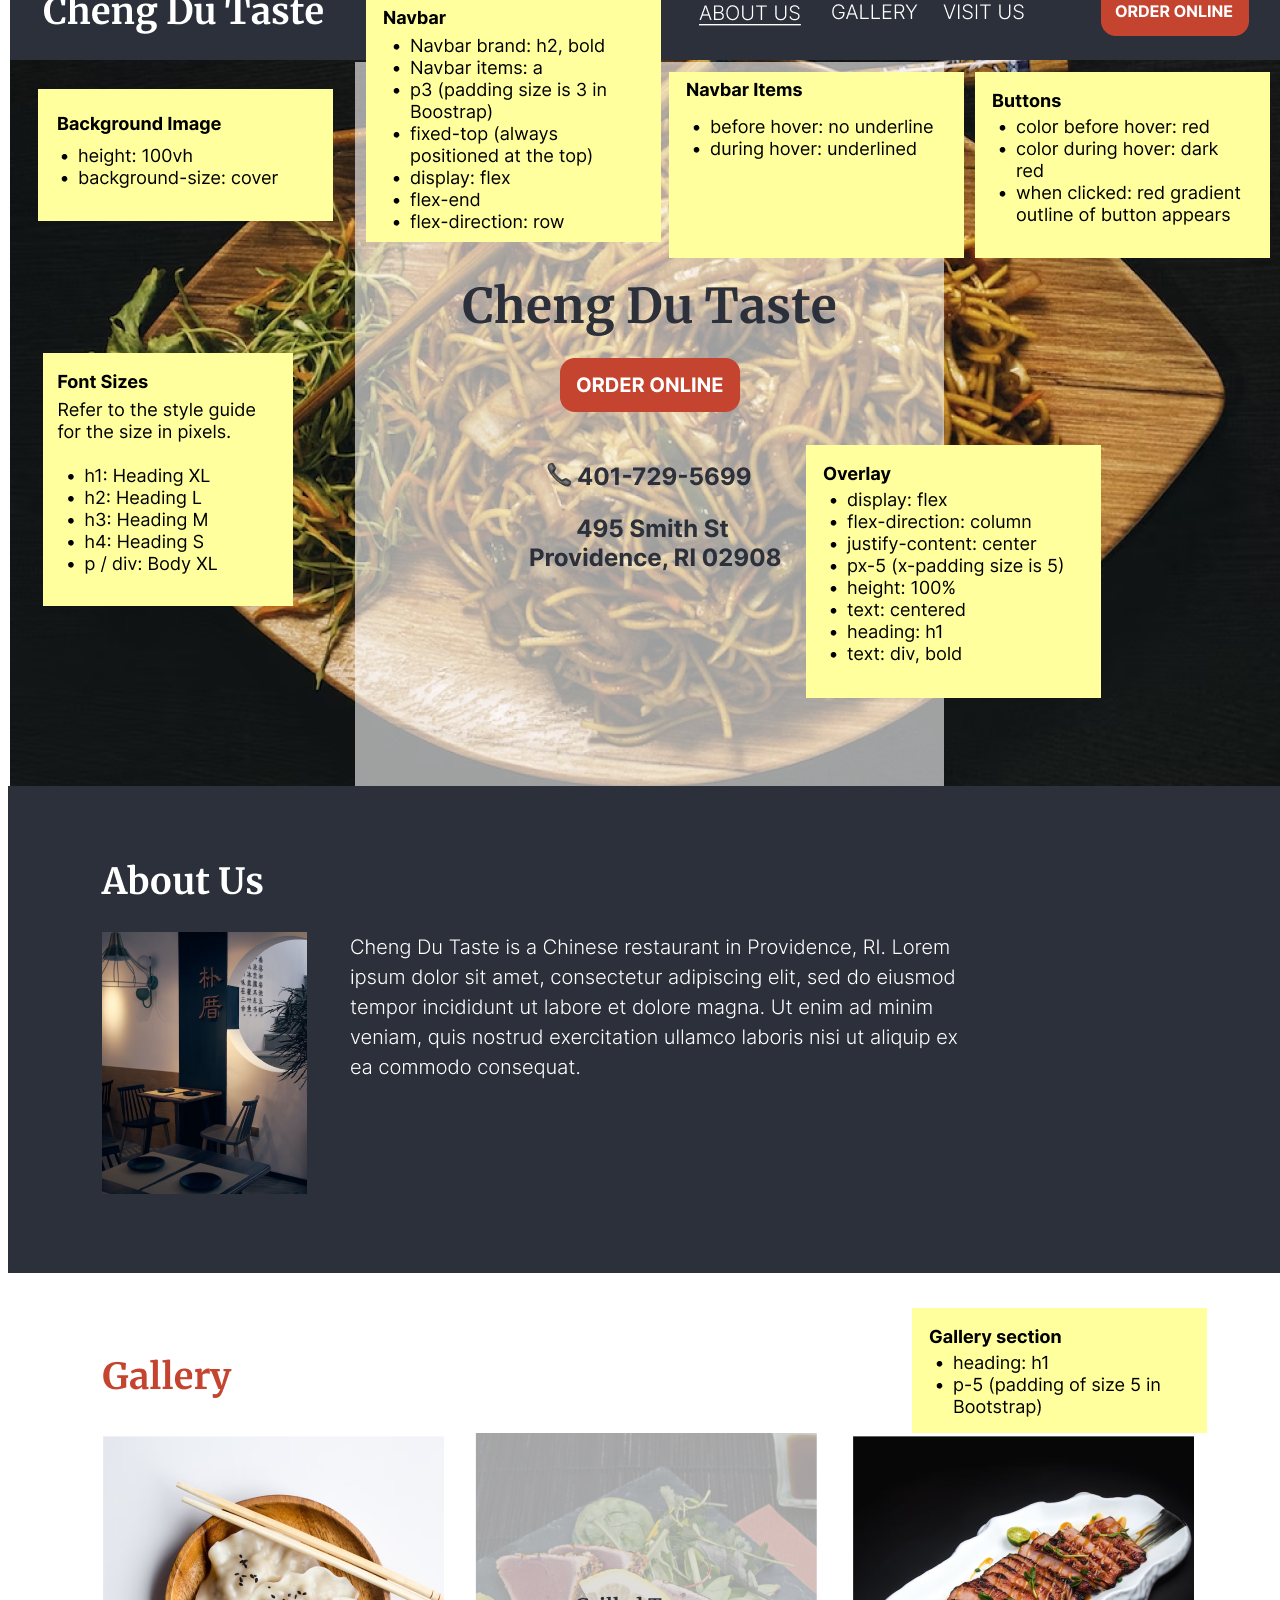
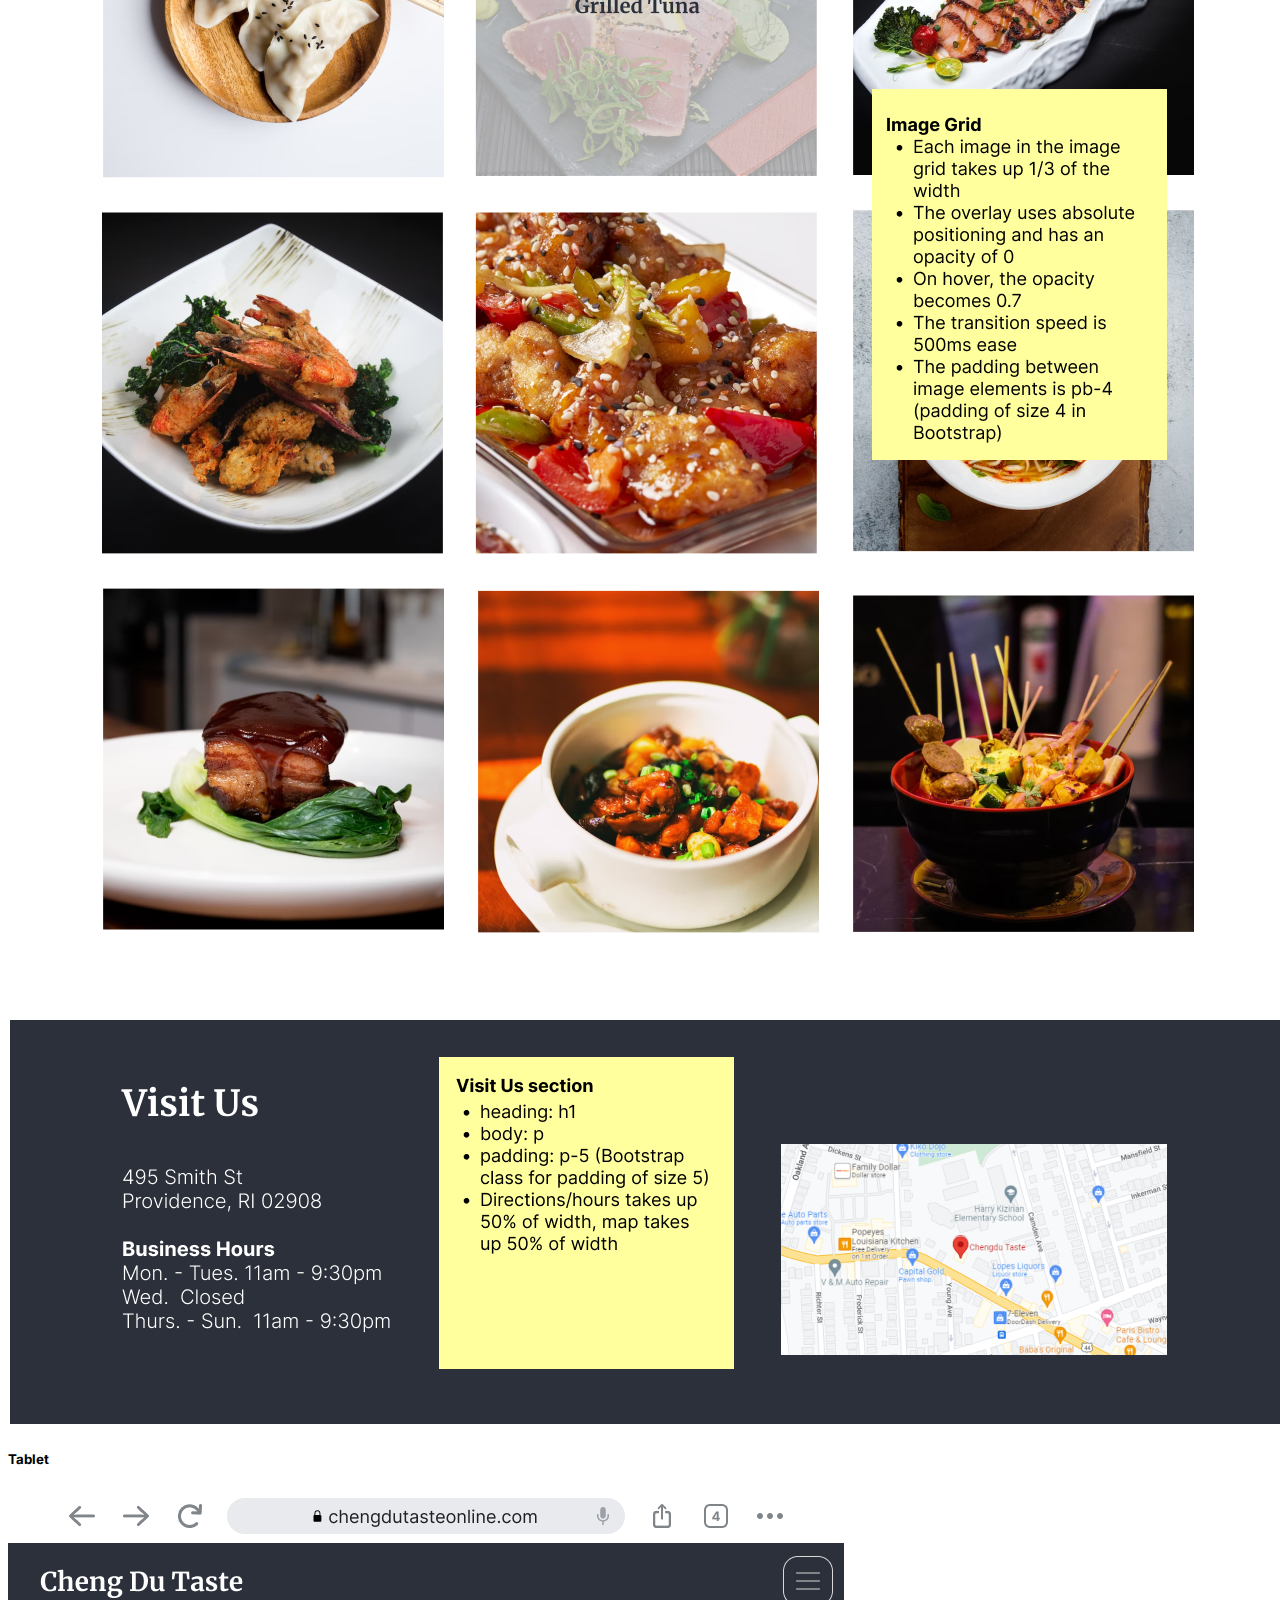
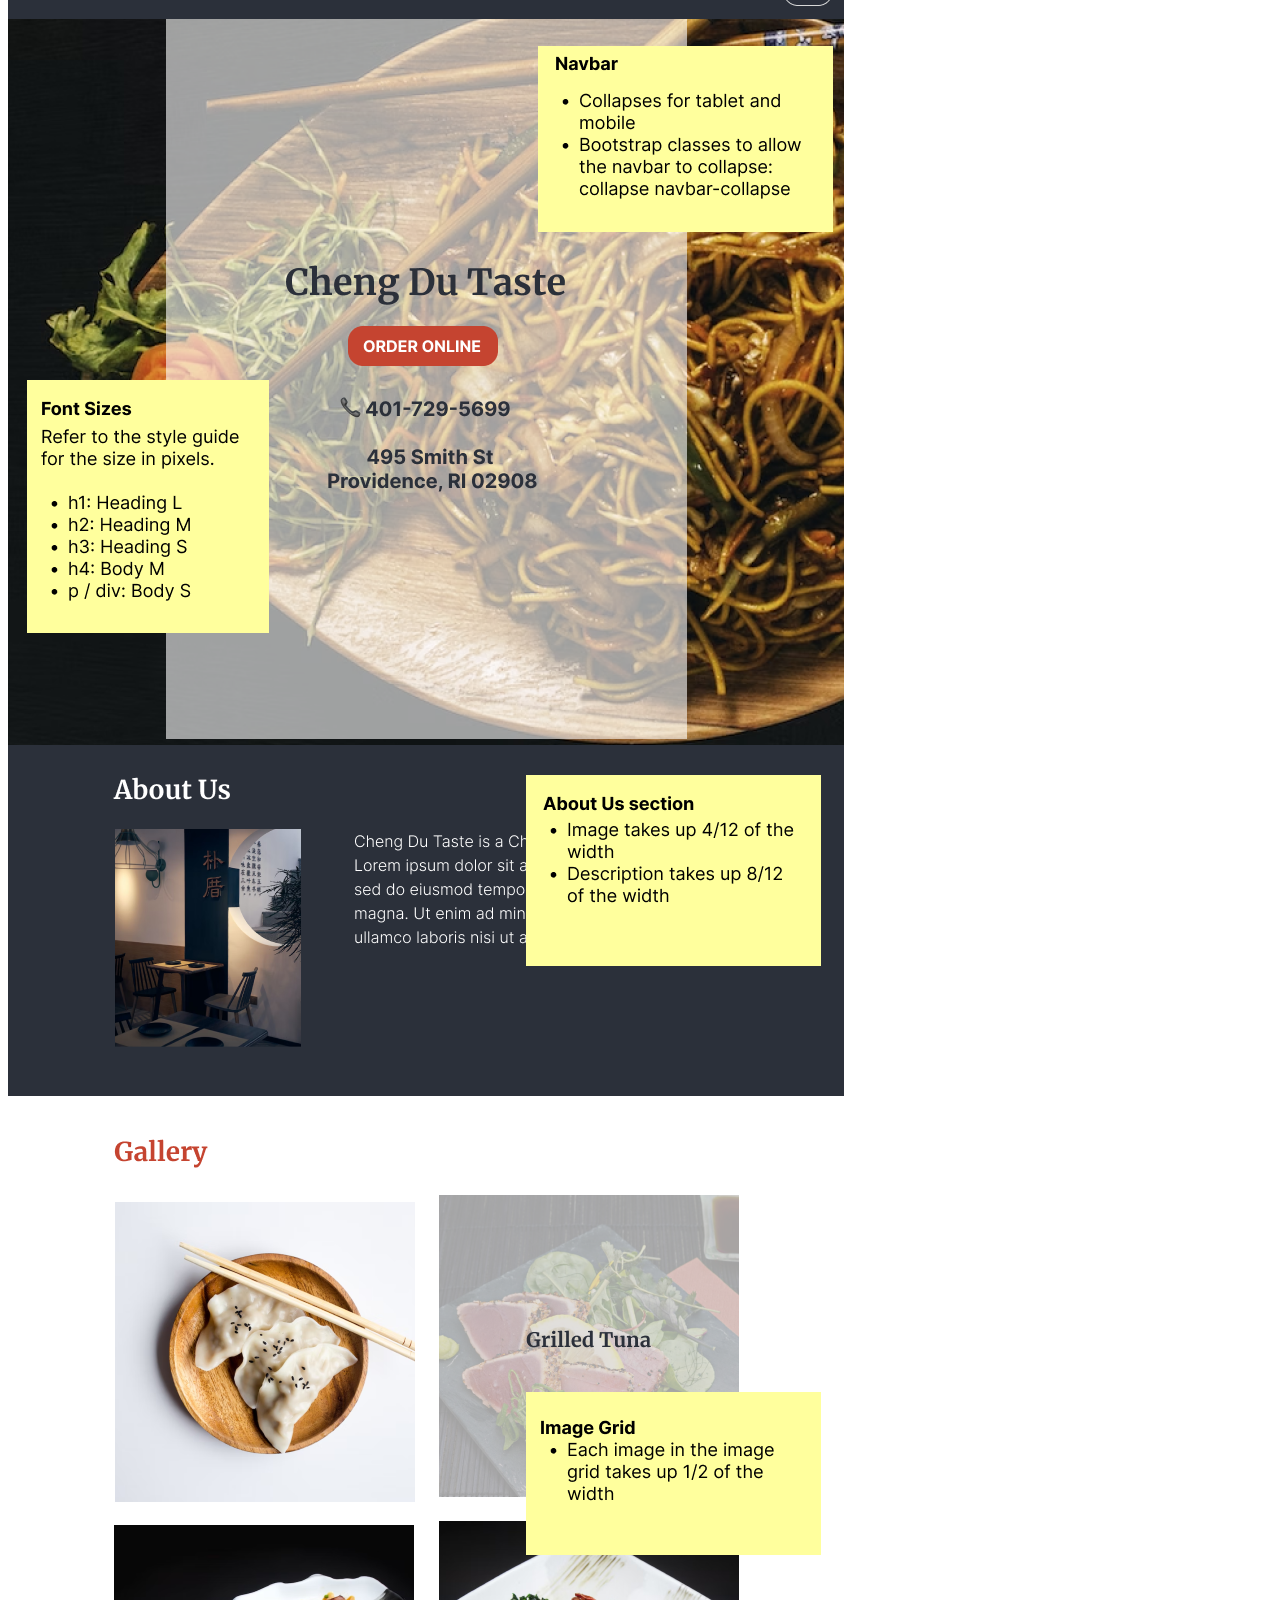
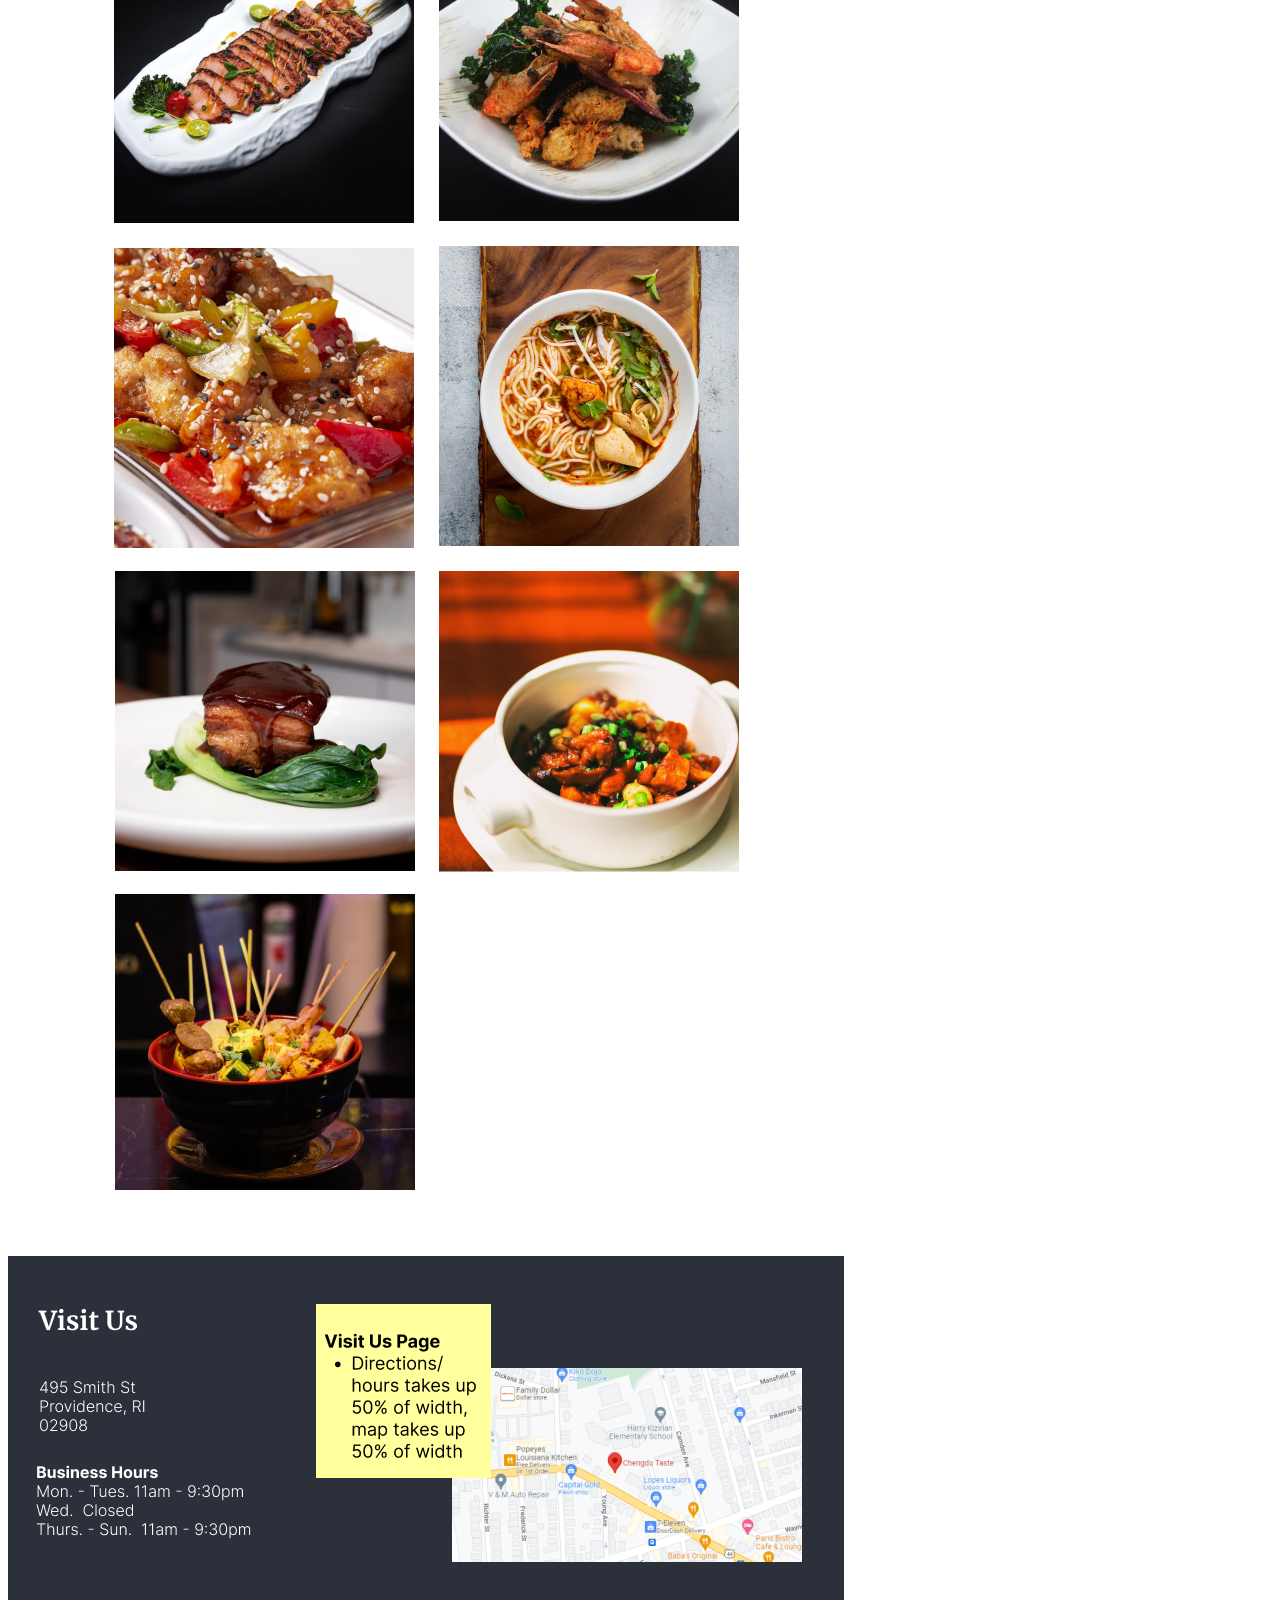
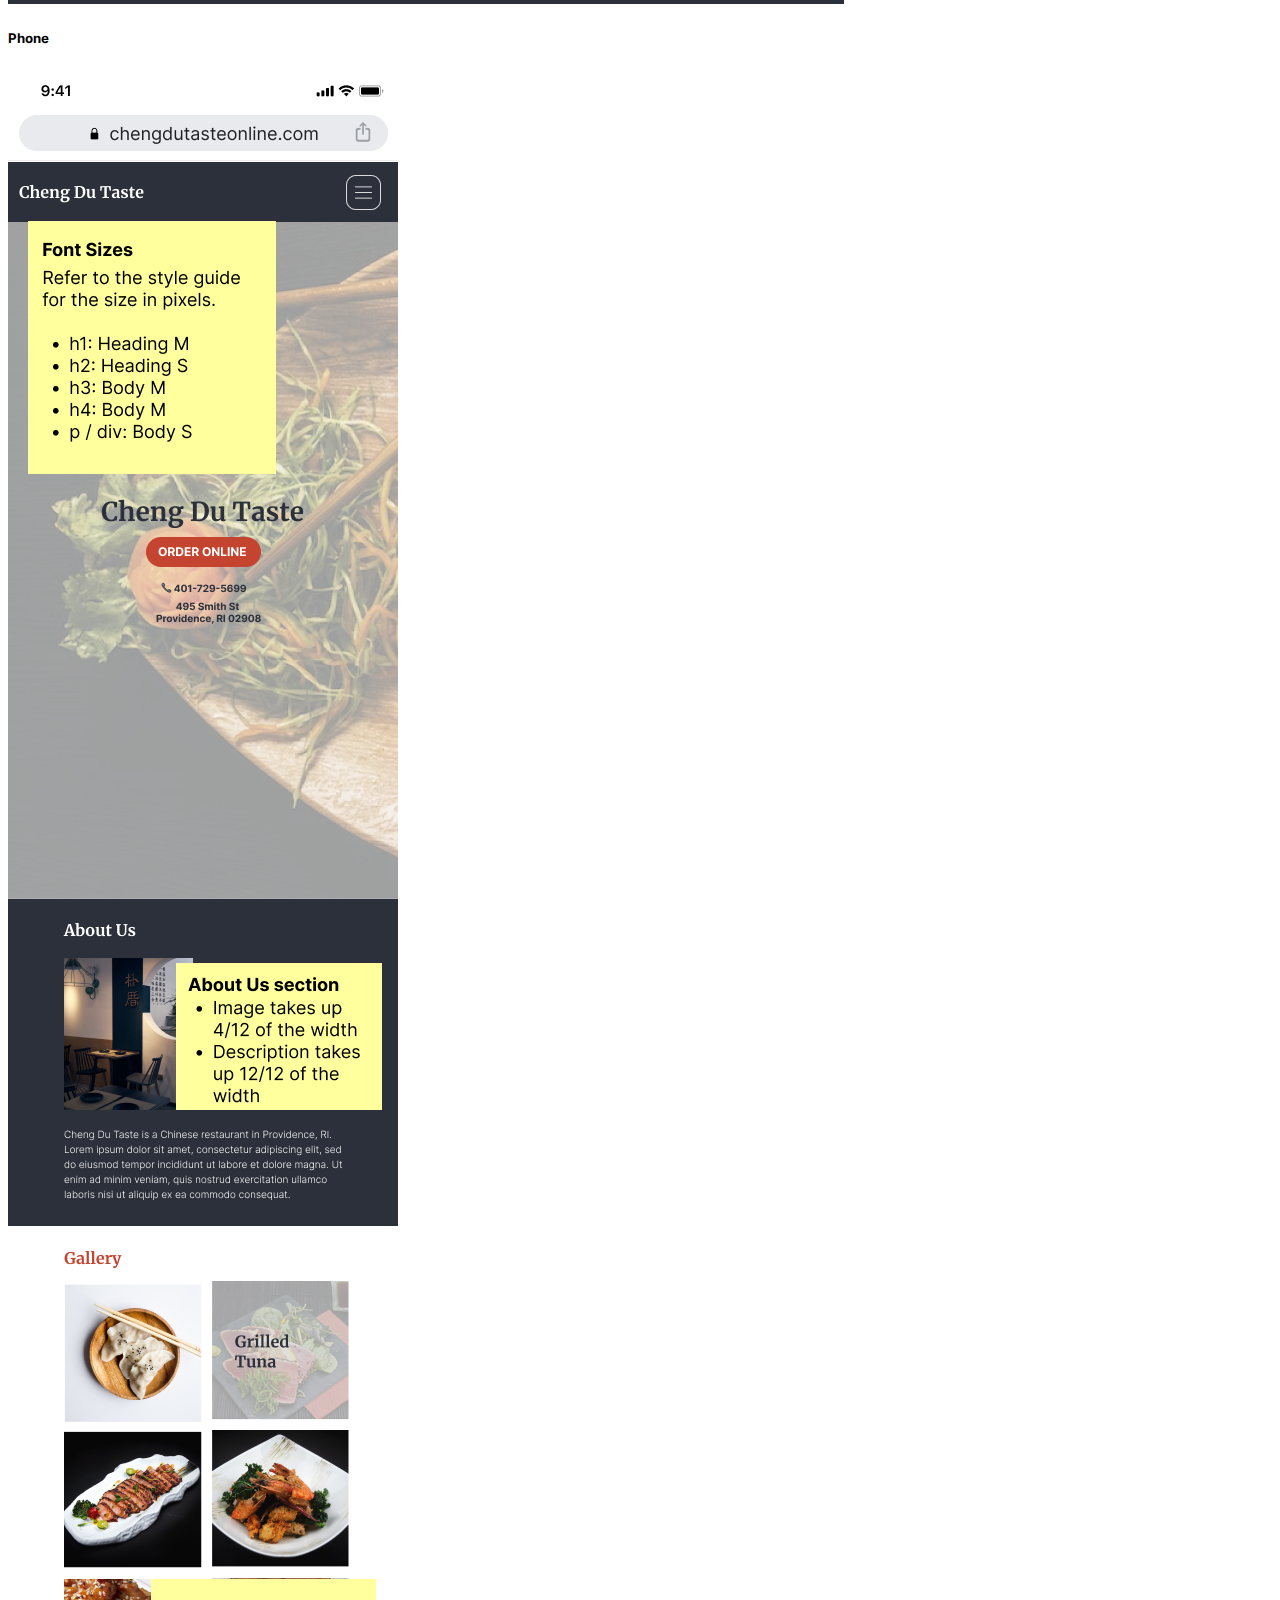
==== commit a92983c1: "Update redesign.html" ====
--- a/redesign.html
+++ b/redesign.html
@@ -112,7 +112,7 @@
     <div class="container">
       <div class="row">
         <div class="col-md-8">
-          <img class="img-fluid" alt="responsive style guide" src="responsive_style_guide.PNG" />
+          <img class="img-fluid" alt="responsive style guide" src="responsive_style_guide.png" />
         </div>
       </div>
     </div>
@@ -166,4 +166,4 @@
     crossorigin="anonymous"></script>
 </body>
 
-</html>+</html>
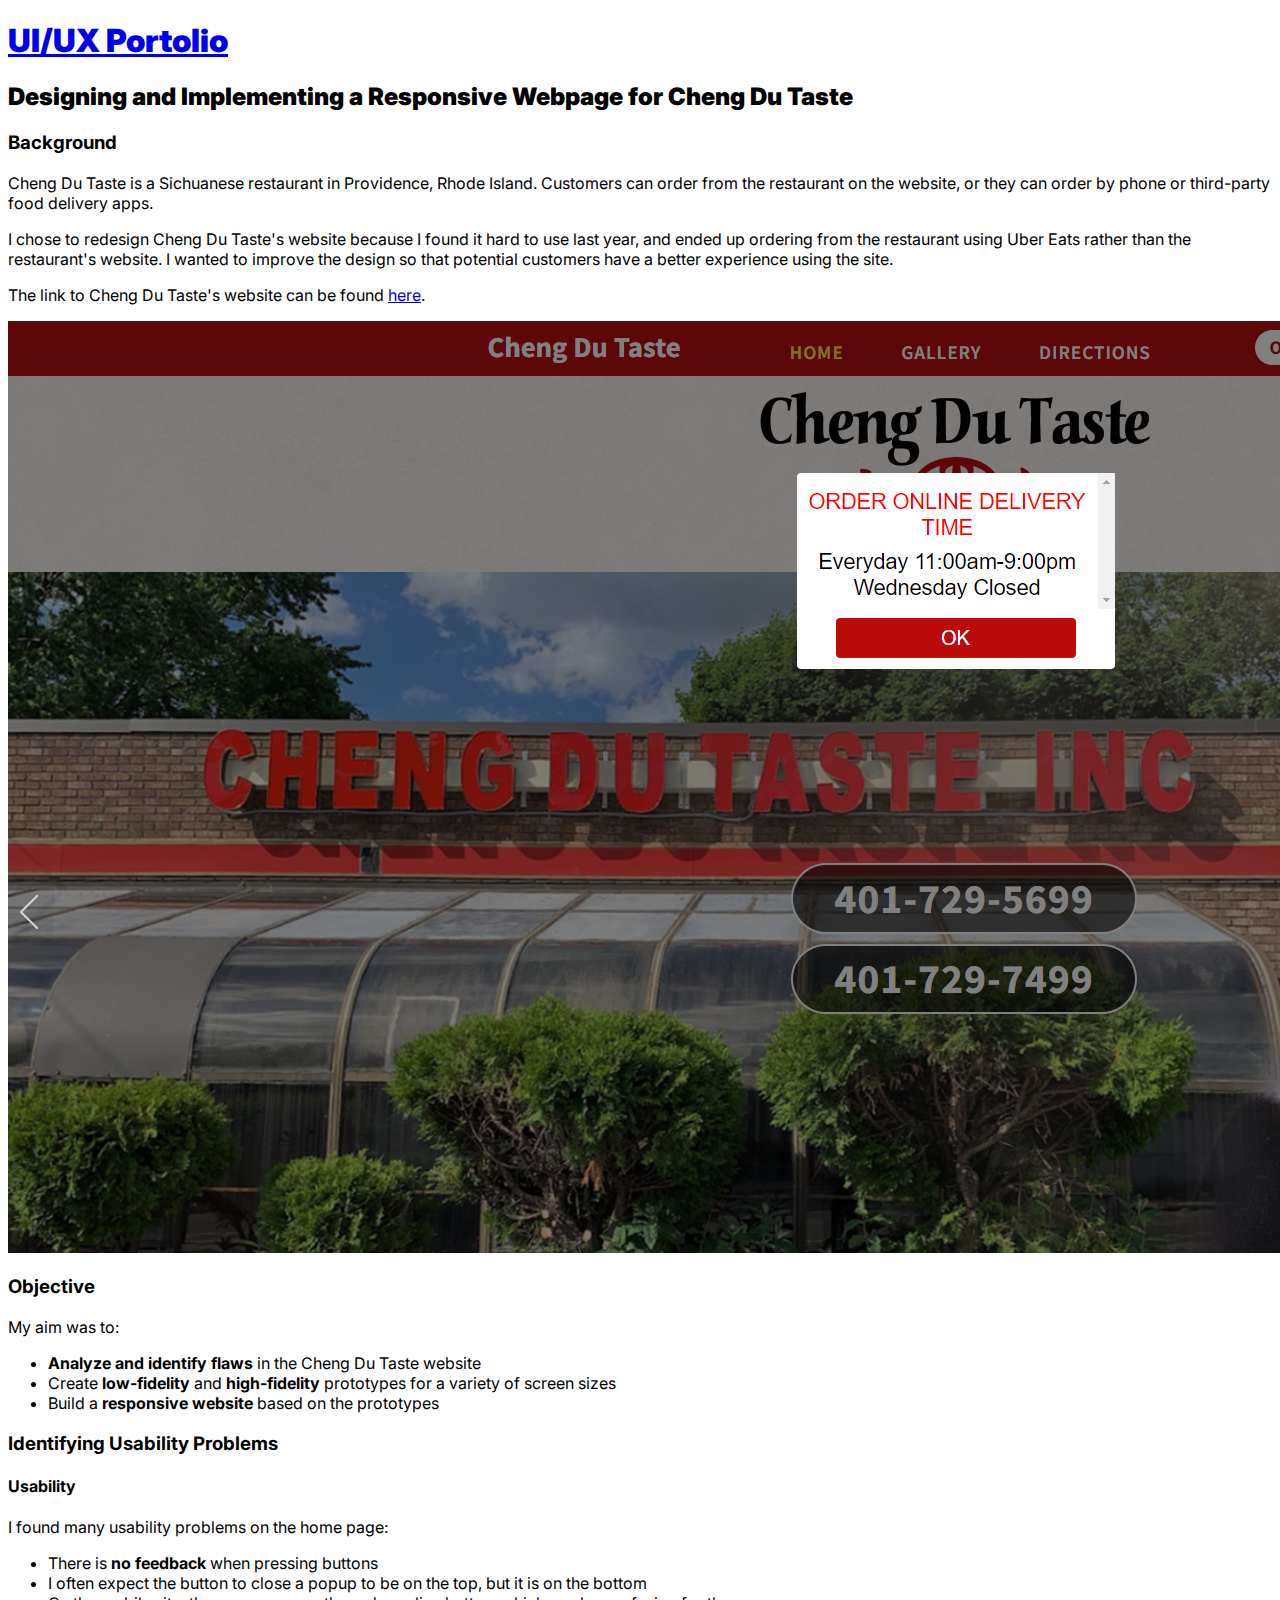
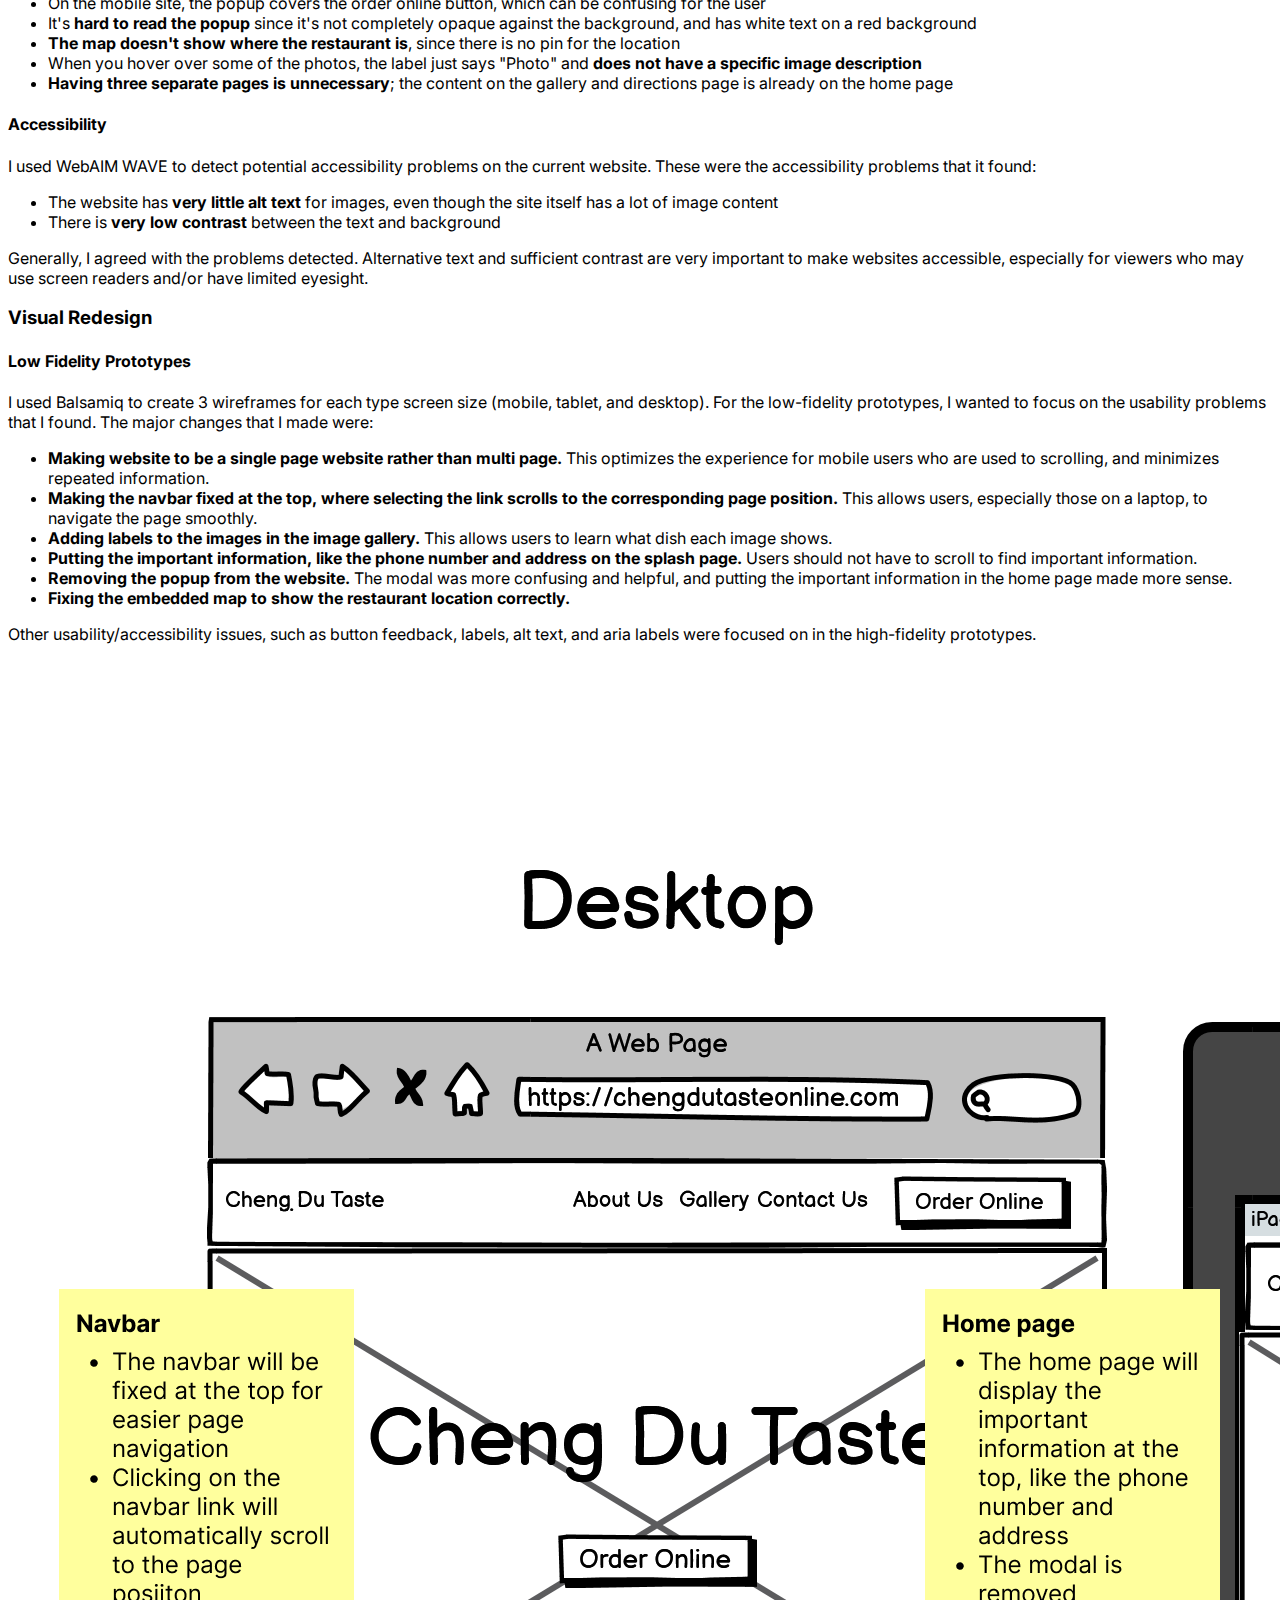
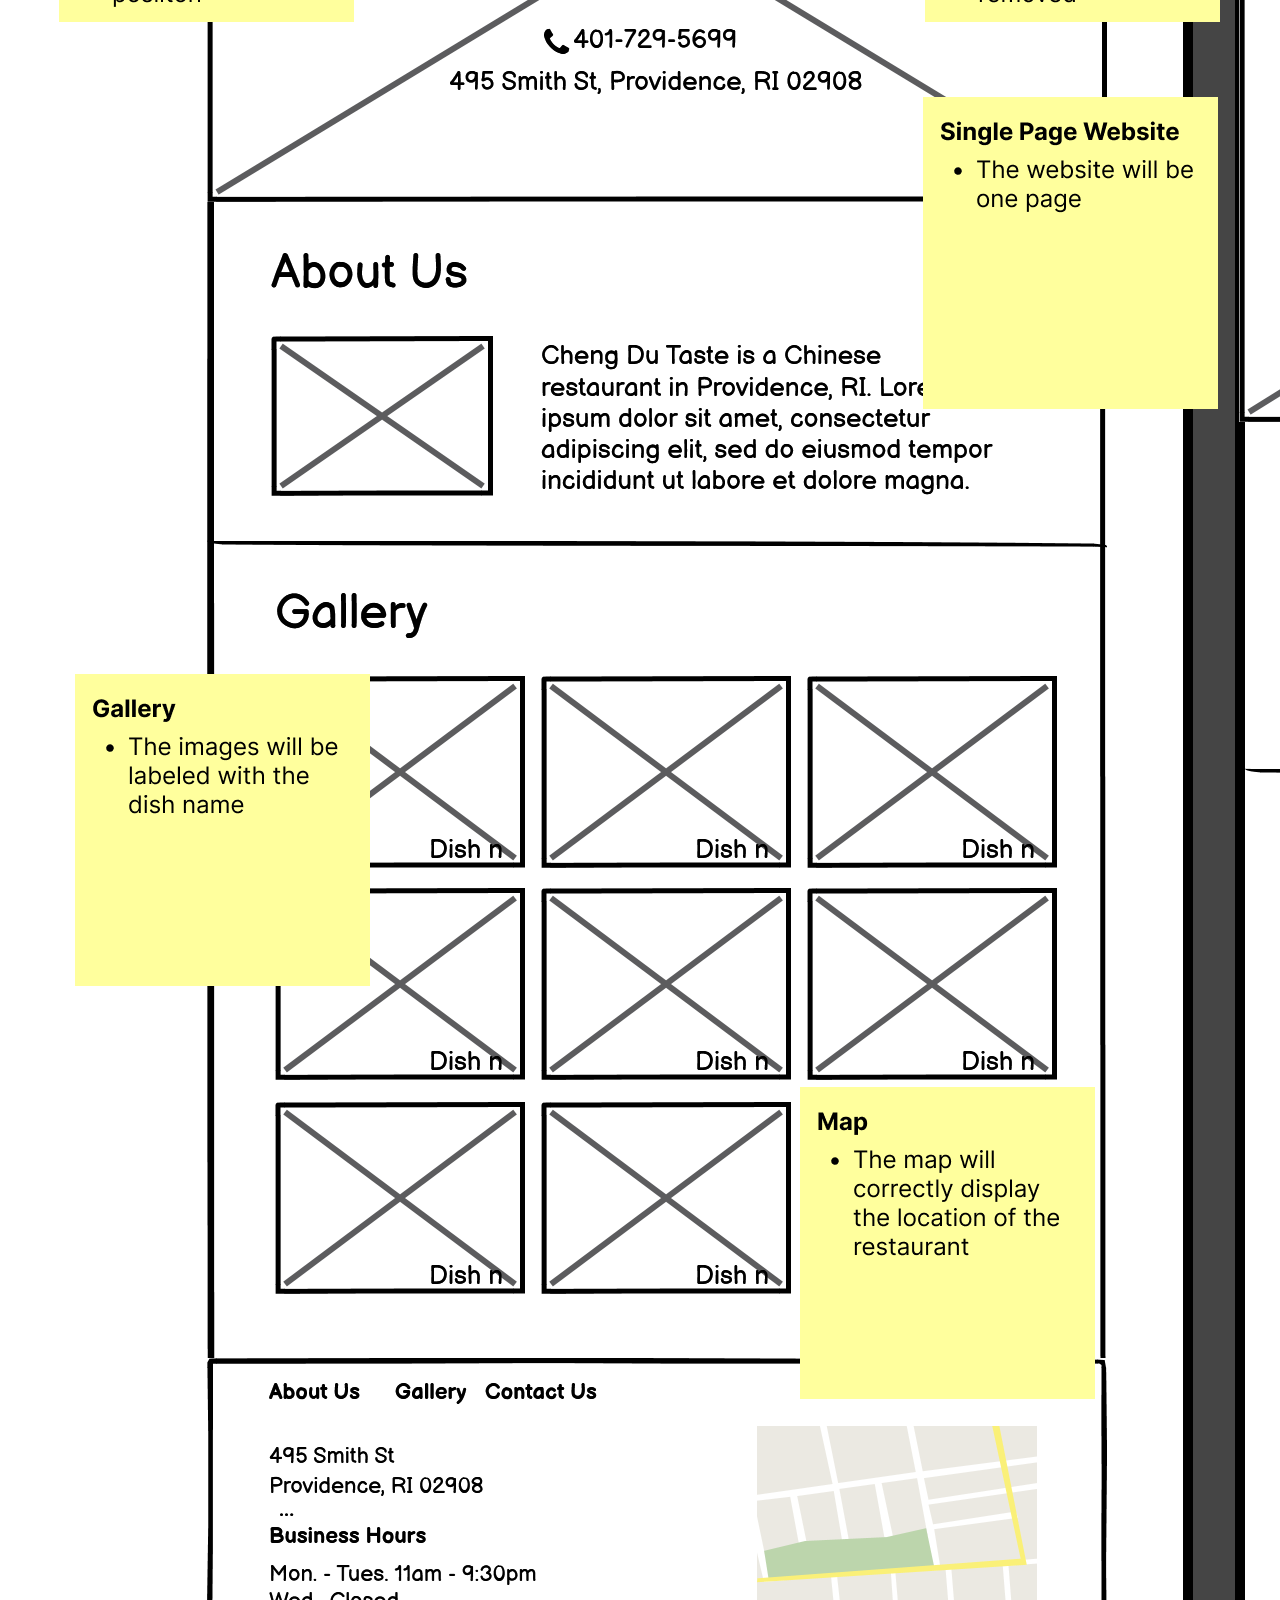
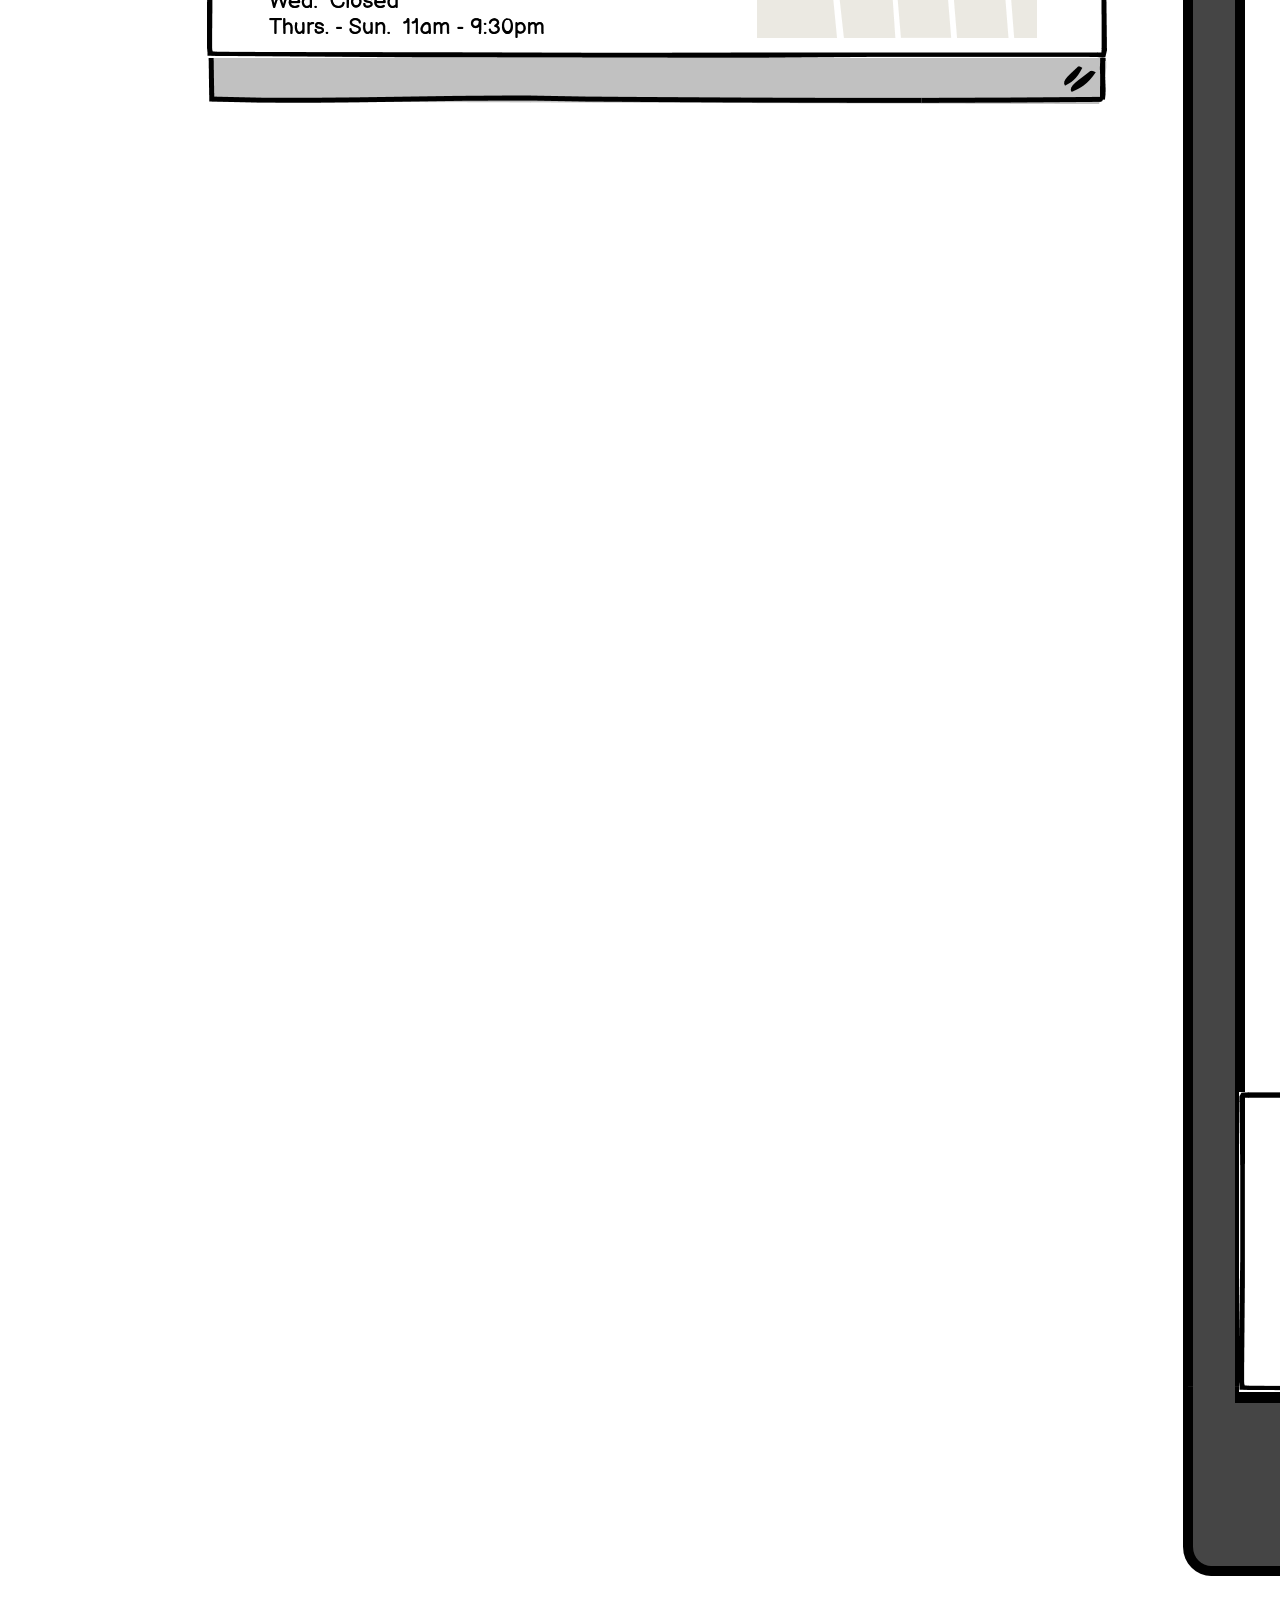
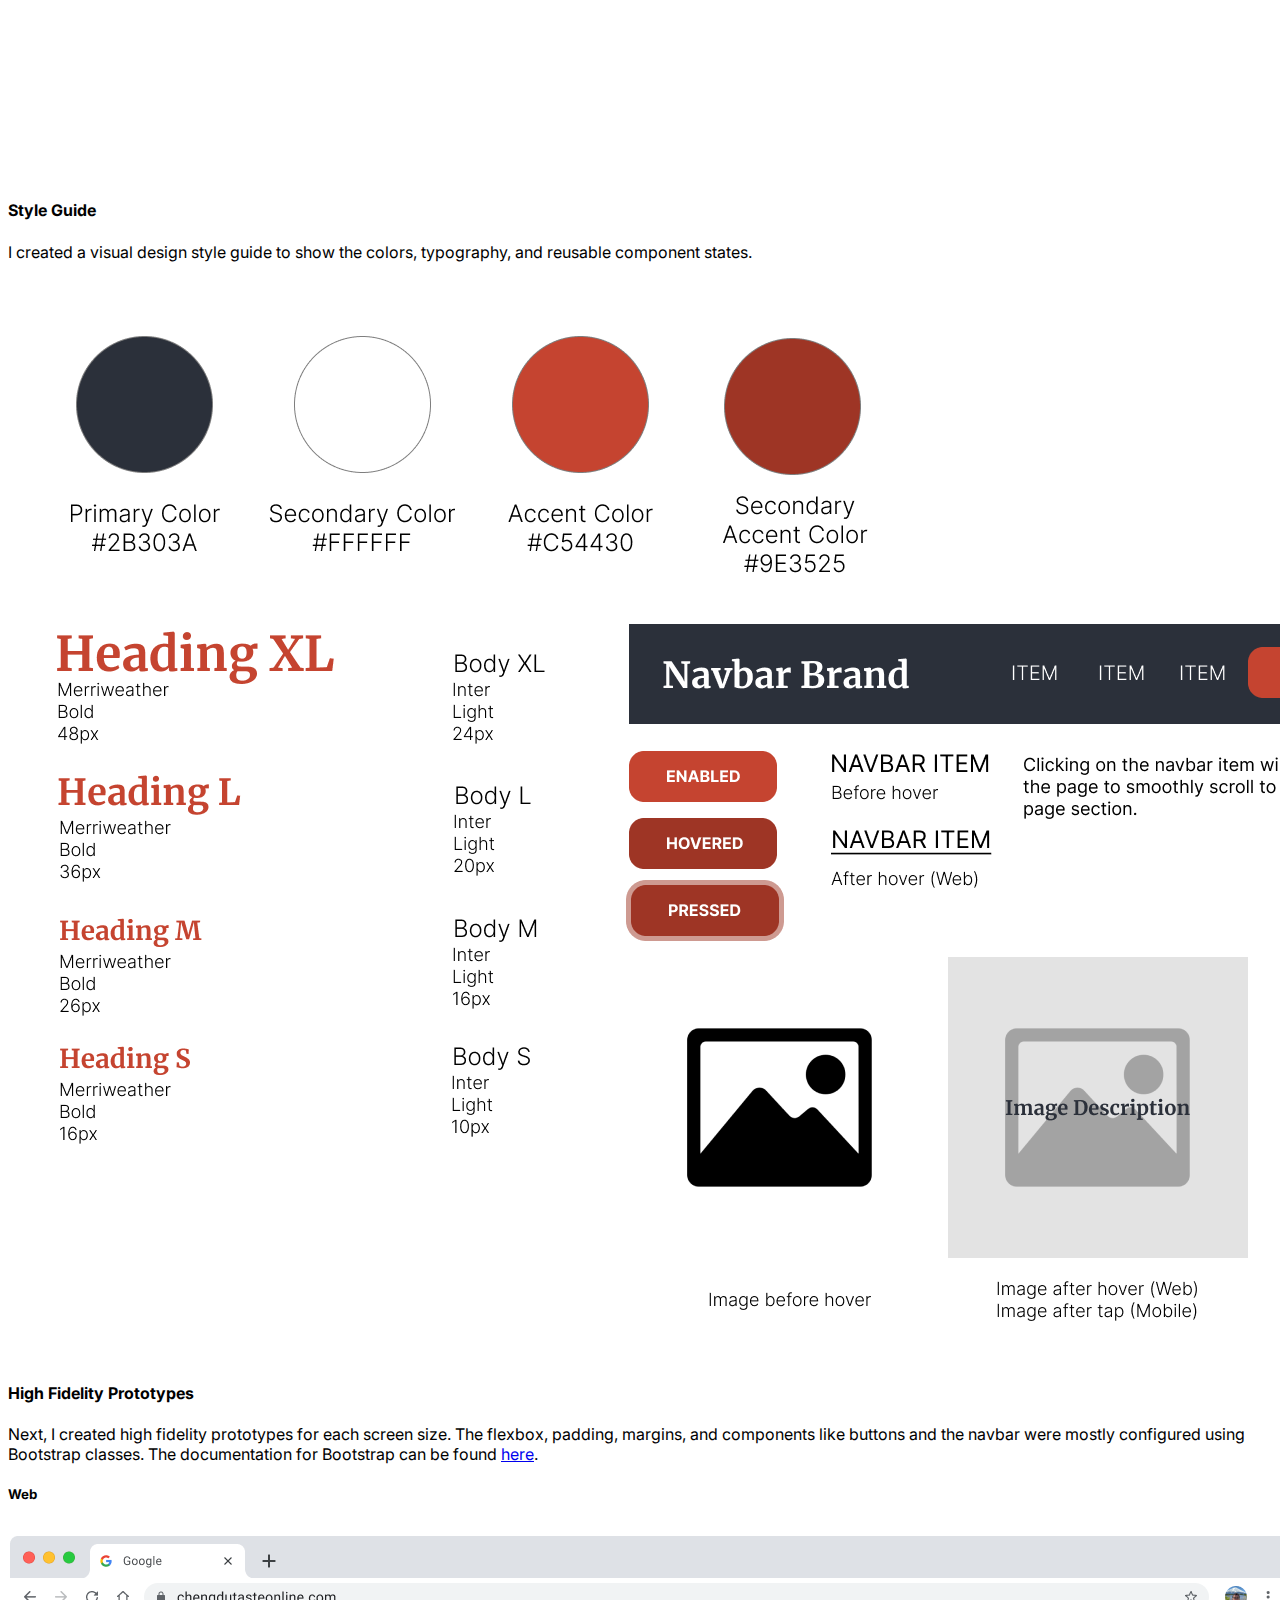
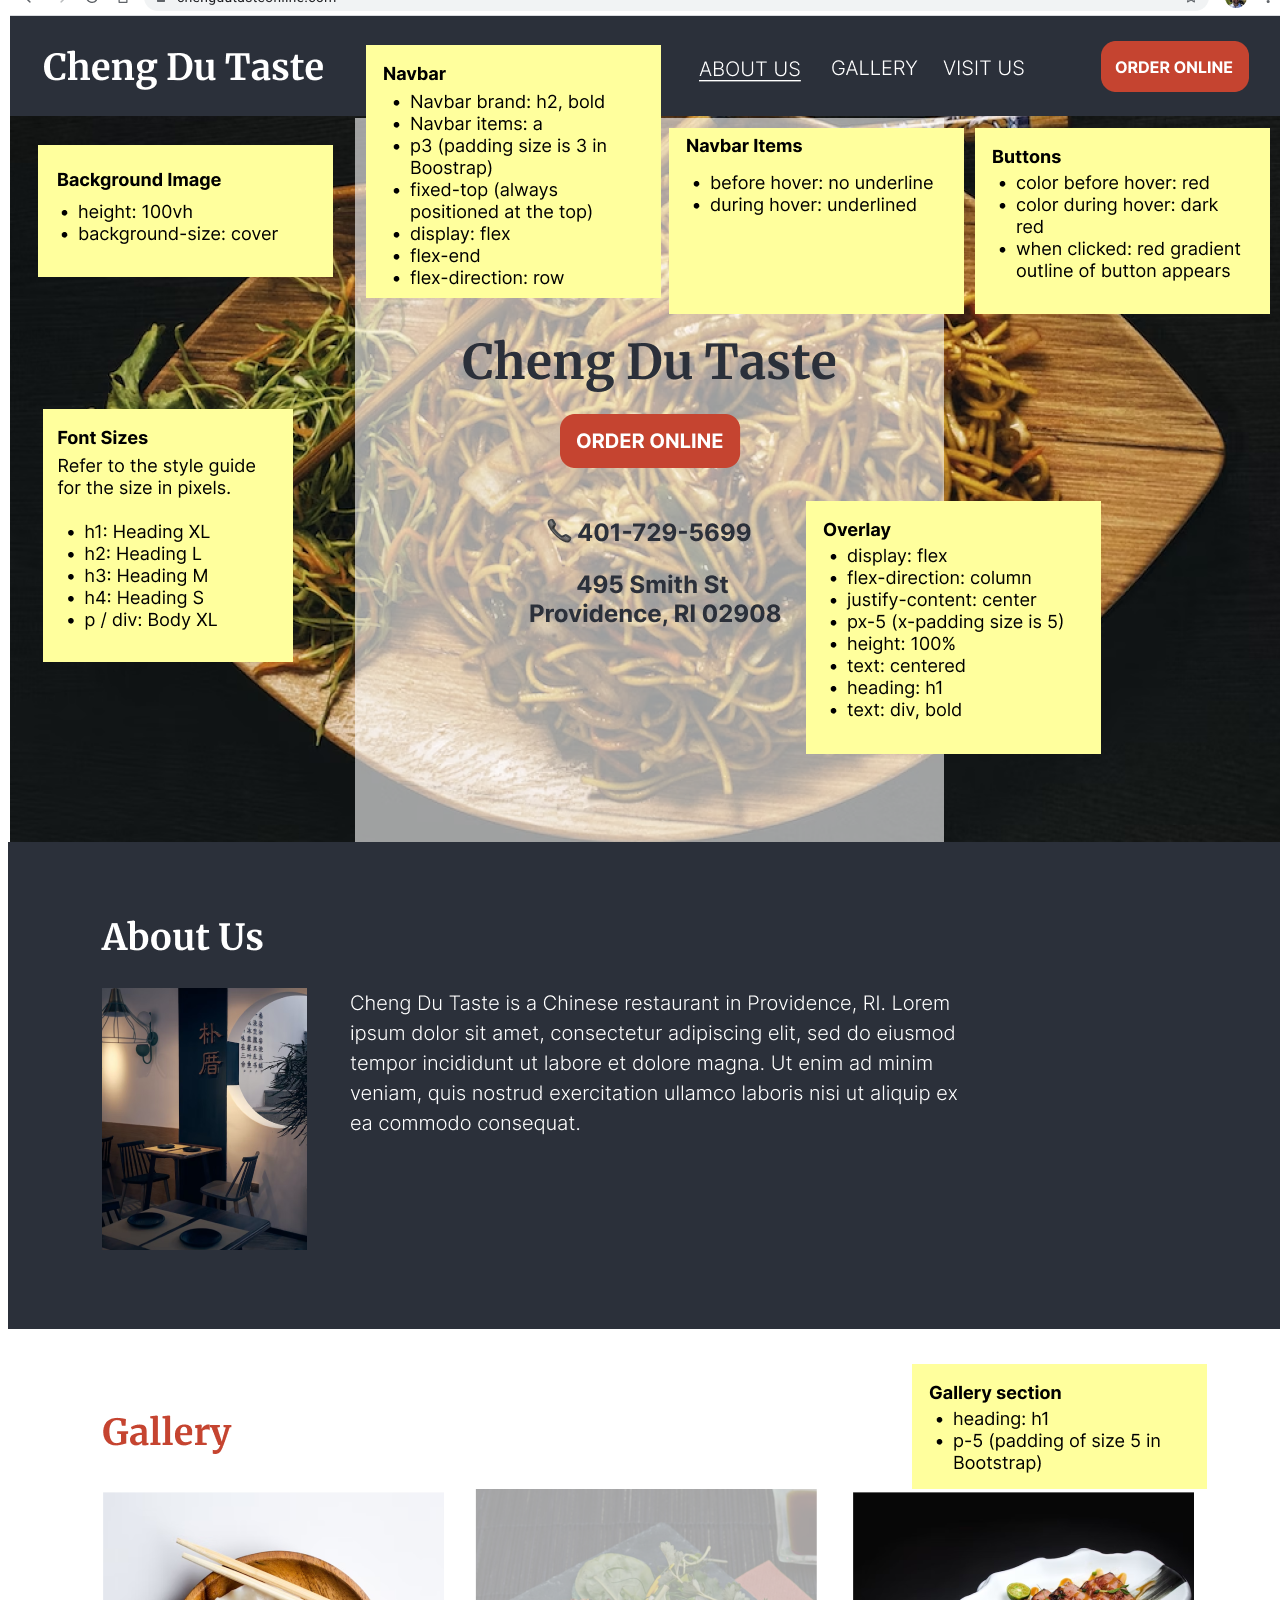
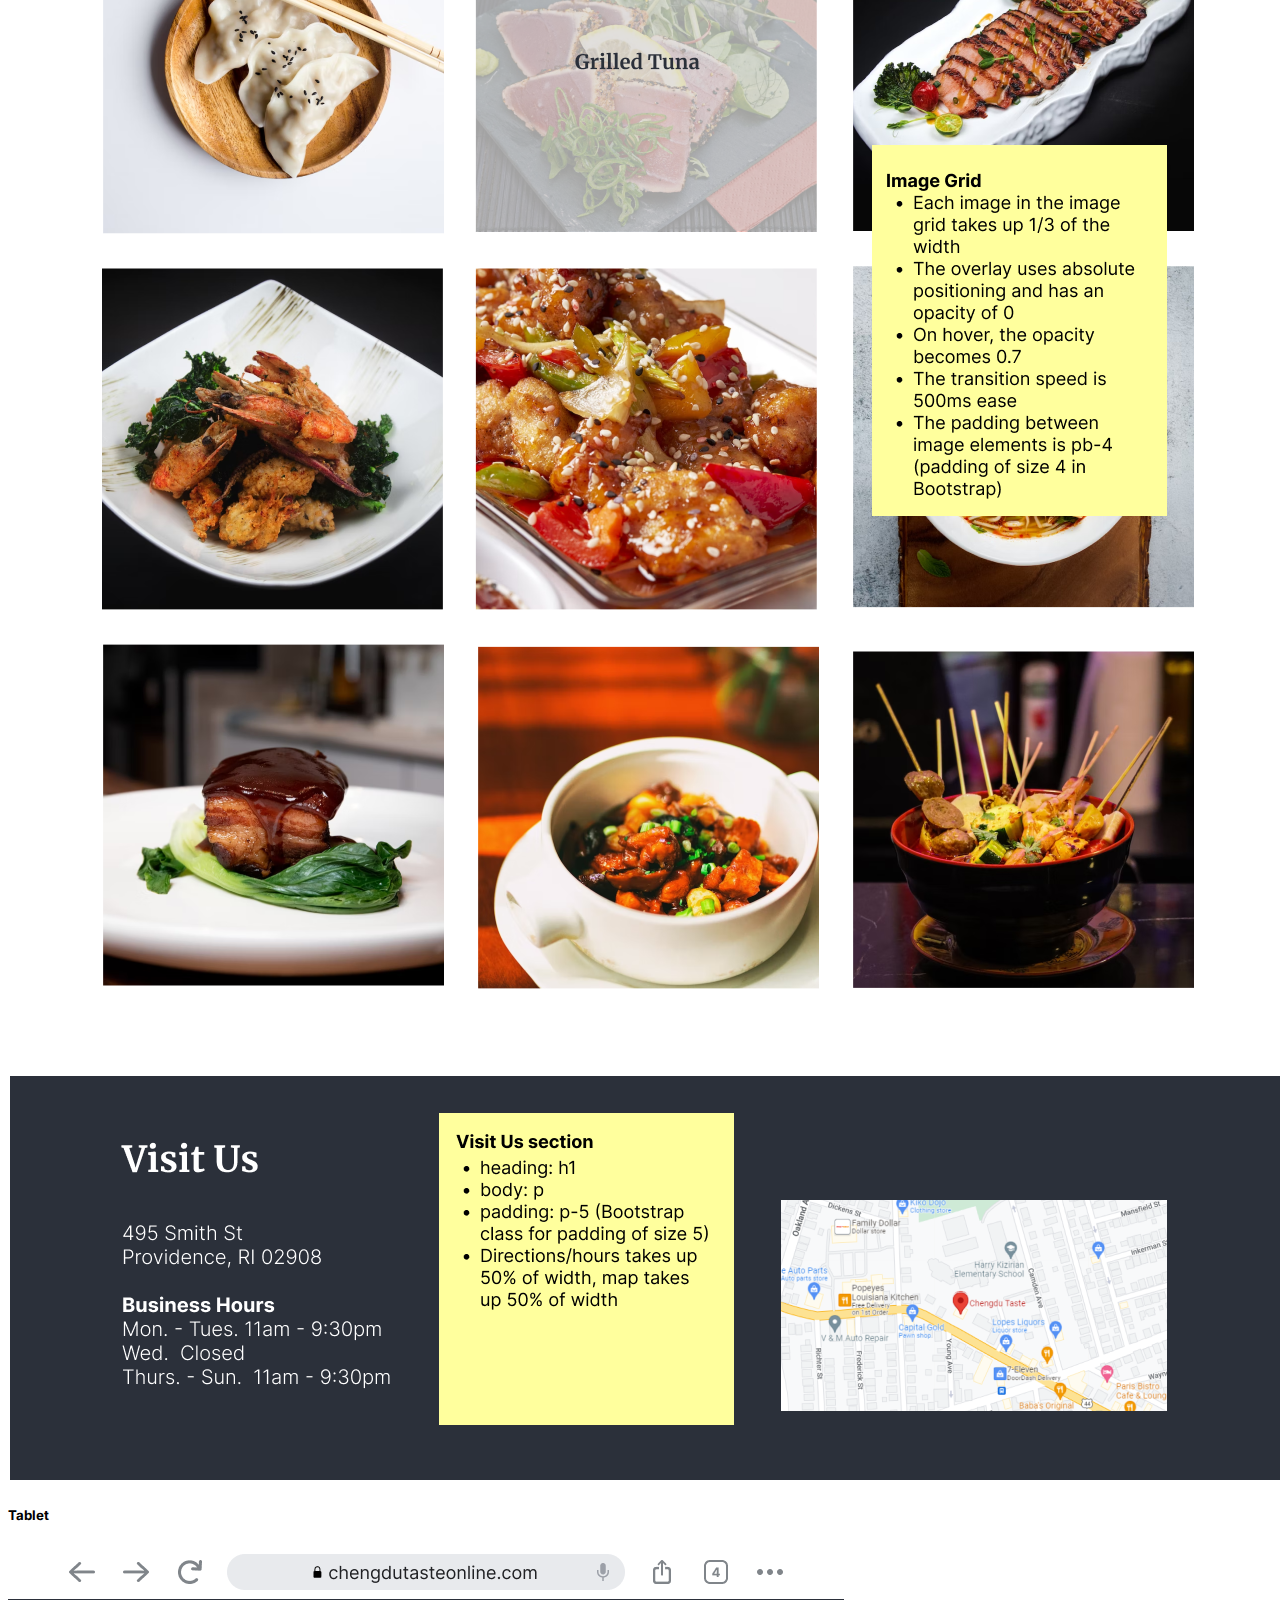
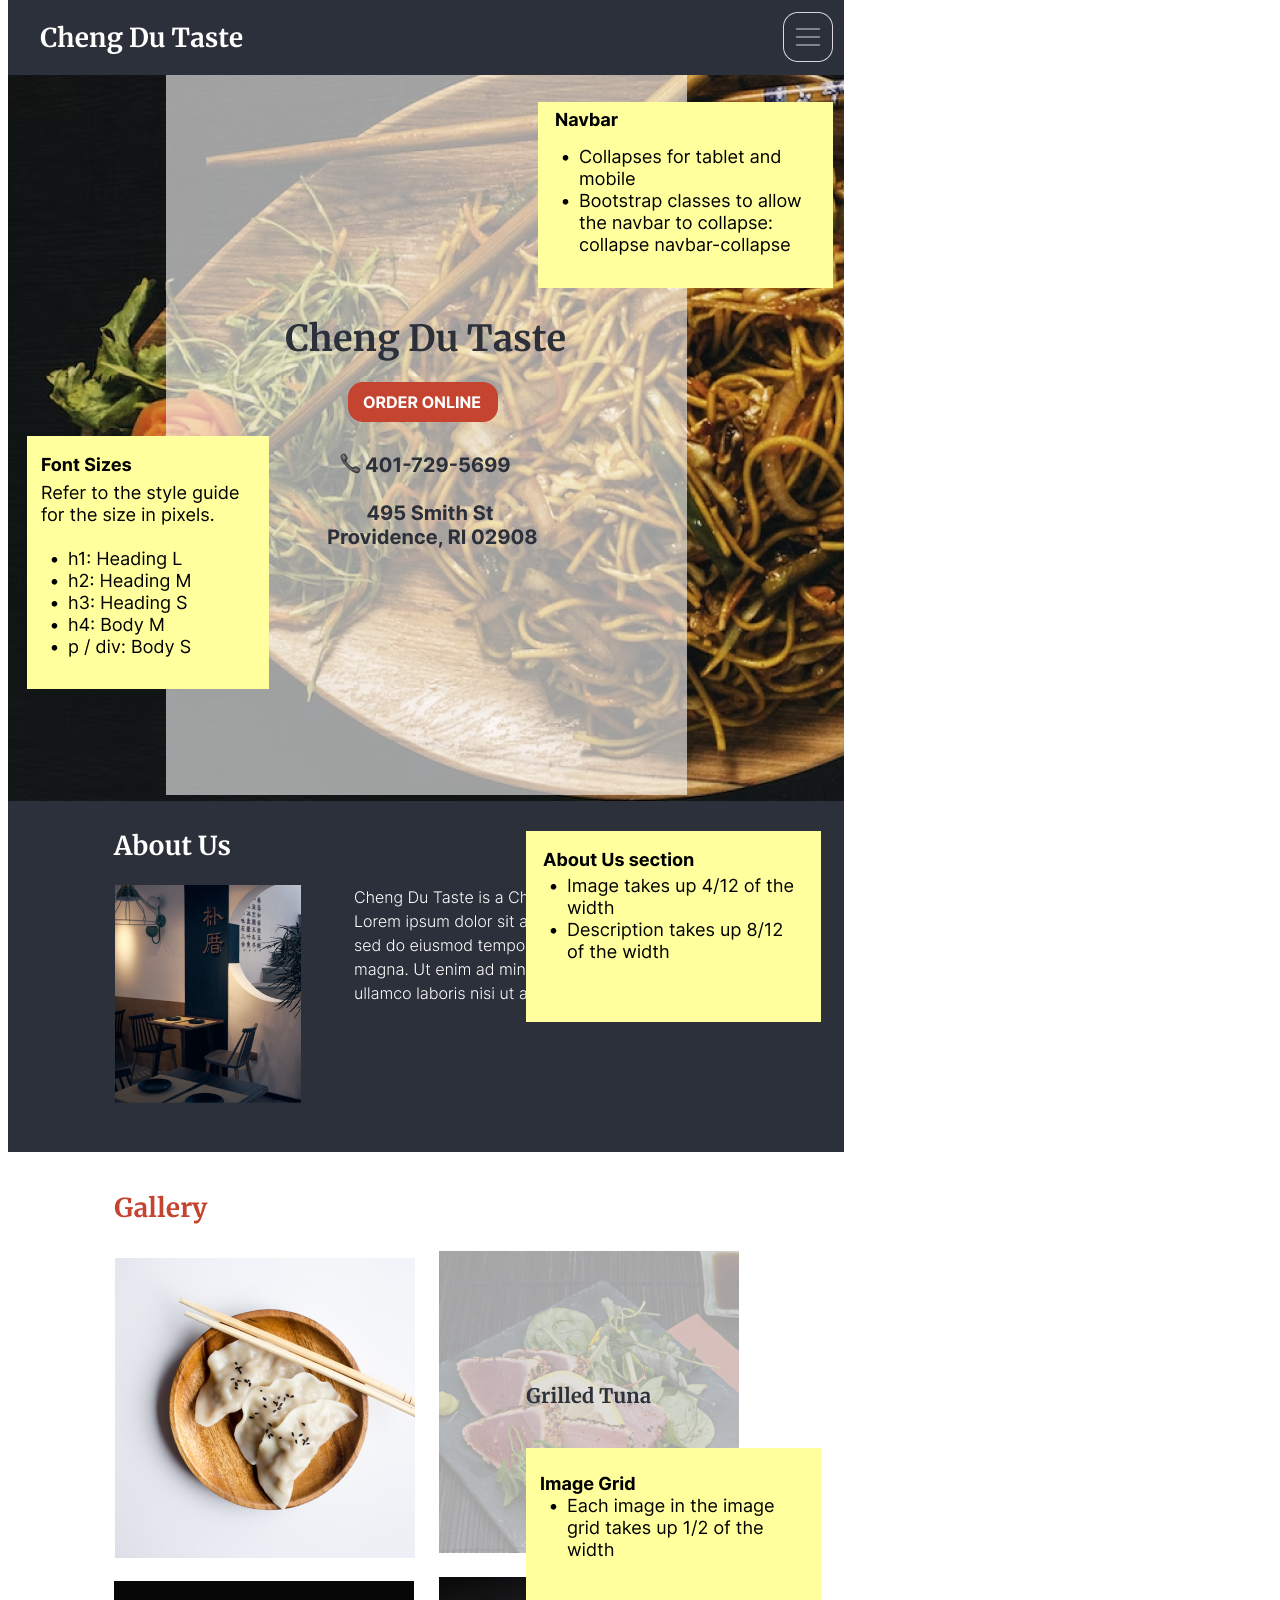
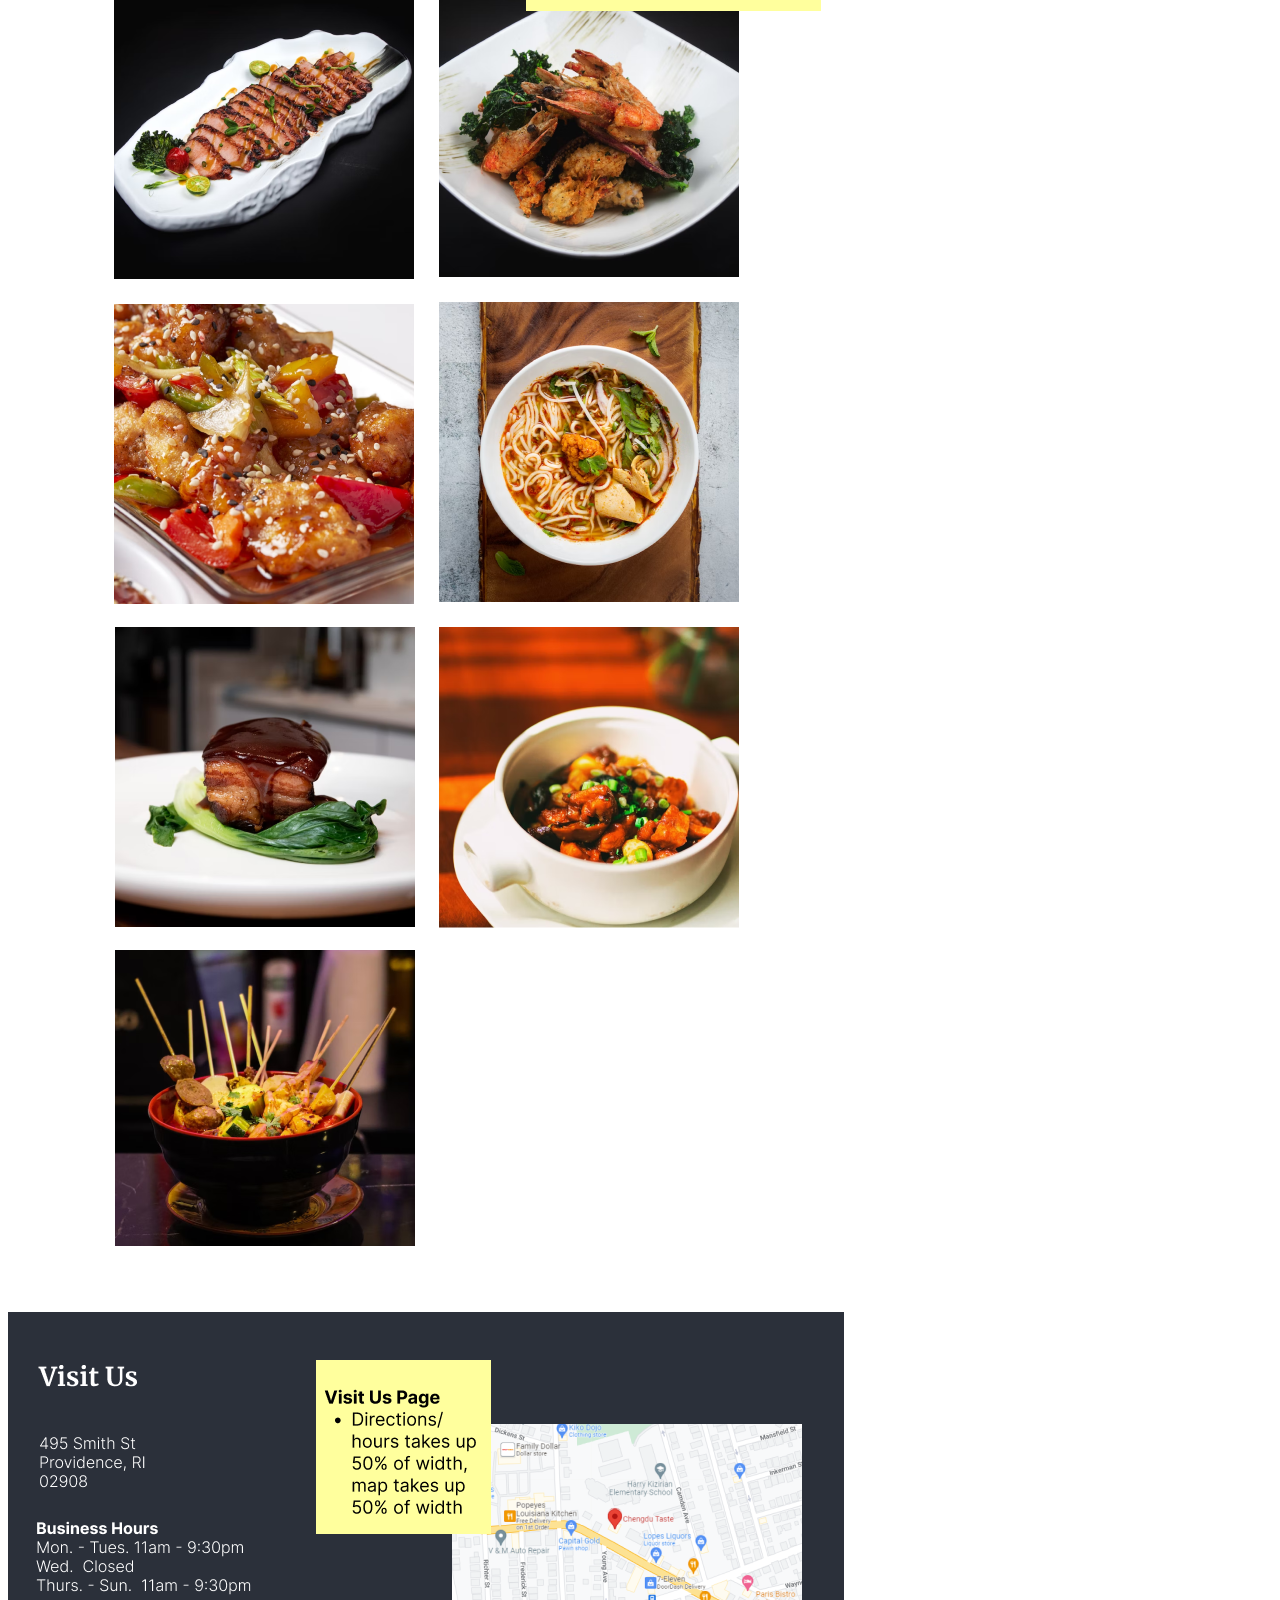
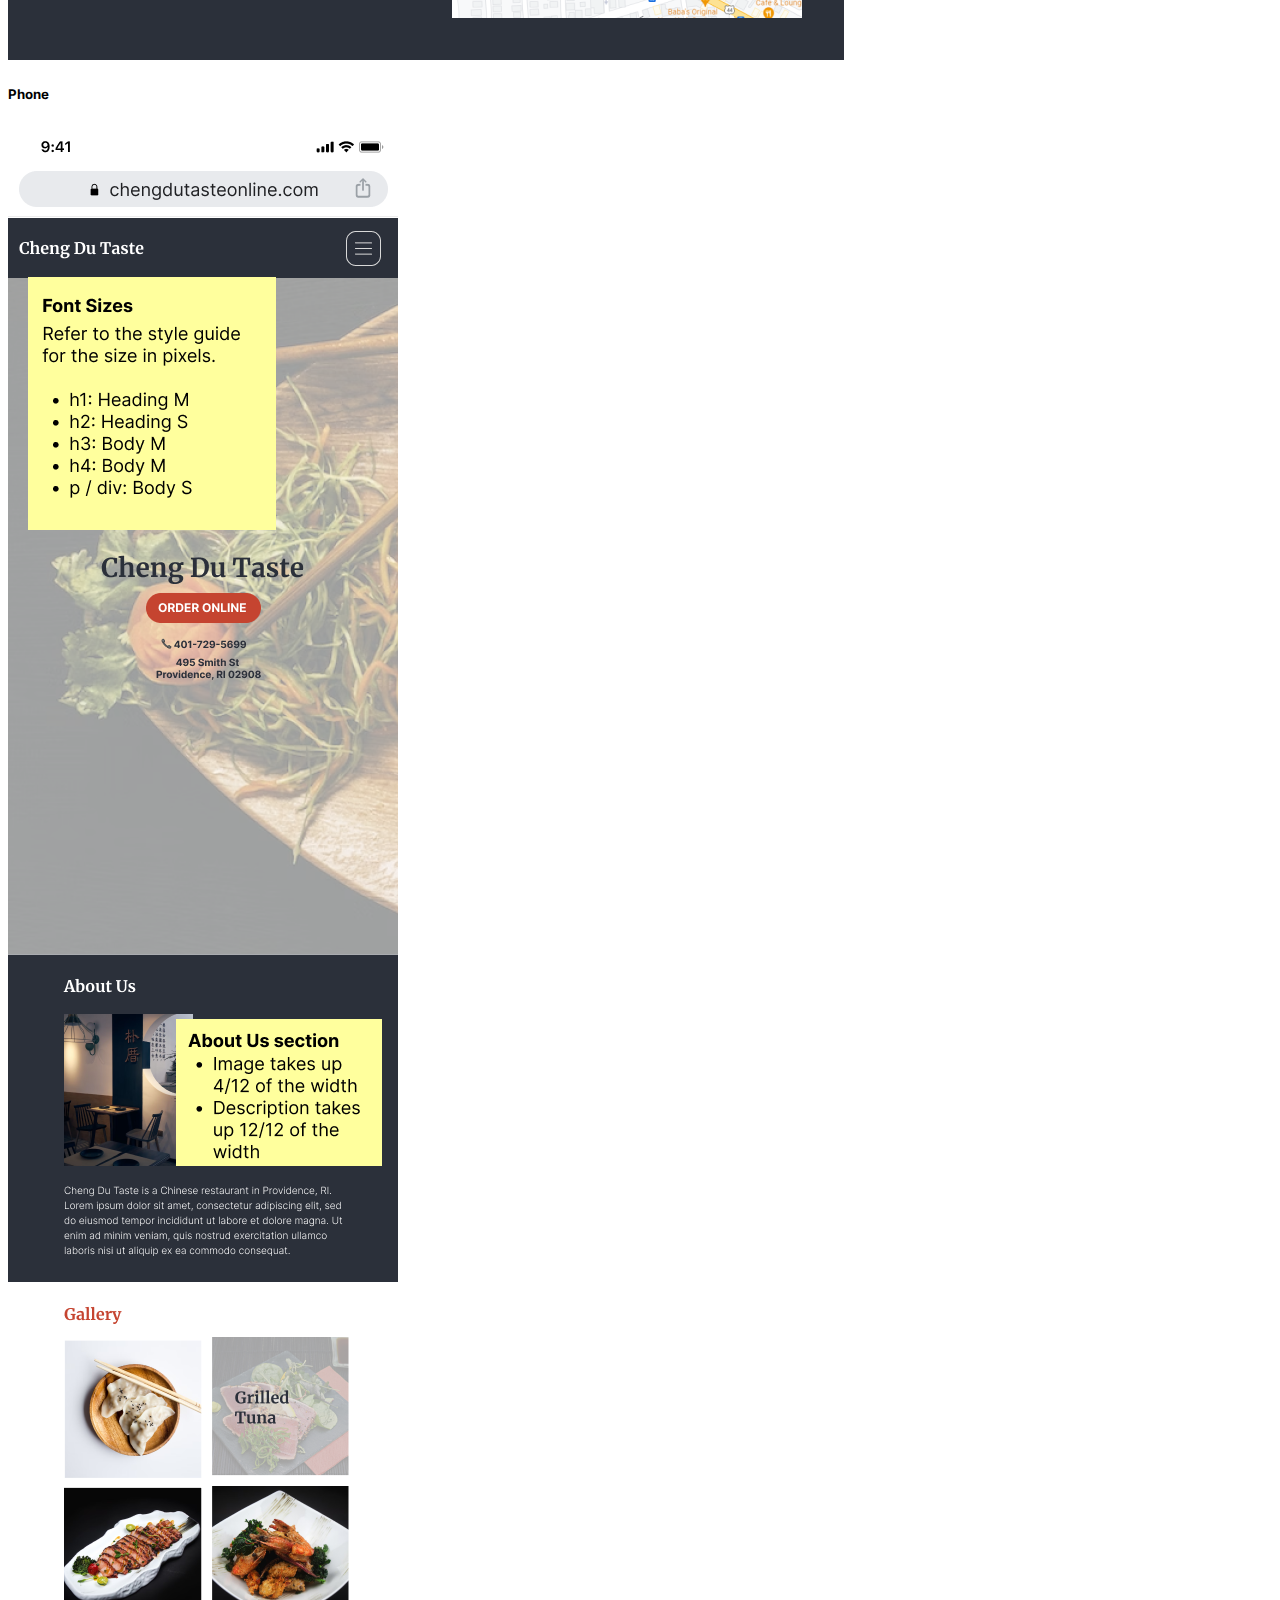
==== commit c268365b: "Update redesign.html" ====
--- a/redesign.html
+++ b/redesign.html
@@ -29,7 +29,7 @@
     <div class="container py-4 px-0">
       <div class="row">
         <div class="col-md pr-5">
-          <h3 class="pb-2">Background</h3>
+          <h3 class="pb-2 text-primary fw-bold">Background</h3>
           <p>
             Cheng Du Taste is a Sichuanese restaurant in Providence, Rhode Island. Customers can order from the
             restaurant on the website, or
@@ -50,40 +50,40 @@
         </div>
       </div>
     </div>
-    <h3 class="pb-2">Objective</h3>
+    <h3 class="pb-2 text-primary fw-bold">Objective</h3>
     <p>
       My aim was to:
     <ul>
-      <li>Analyze and identify flaws in the Cheng Du Taste website</li>
-      <li>Create low-fidelity and high-fidelity prototypes for a variety of screen sizes</li>
-      <li>Build a responsive website based on the prototypes</li>
+      <li><strong>Analyze and identify flaws</strong> in the Cheng Du Taste website</li>
+      <li>Create <strong>low-fidelity</strong> and <strong>high-fidelity</strong> prototypes for a variety of screen sizes</li>
+      <li>Build a <strong>responsive website</strong> based on the prototypes</li>
     </ul>
     </p>
-    <h3 class="py-2">Identifying Usability Problems</h3>
+    <h3 class="py-2 text-primary fw-bold">Identifying Usability Problems</h3>
     <h4 class="pb-2">Usability</h4>
     <p>I found many usability problems on the home page: </p>
     <ul>
-      <li>There is no feedback when pressing buttons</li>
-      <li>I often expect the button to close a modal to be on the top, but it is on the bottom</li>
-      <li>On the mobile site, the modal covers the order online button, which can be annoying</li>
-      <li>It's hard to read the modal since it's not completely opaque against the background, and has white text on a
+      <li>There is <strong>no feedback</strong> when pressing buttons</li>
+      <li>I often expect the button to close a popup to be on the top, but it is on the bottom</li>
+      <li>On the mobile site, the popup covers the order online button, which can be confusing for the user</li>
+      <li>It's <strong>hard to read the popup</strong> since it's not completely opaque against the background, and has white text on a
         red background</li>
-      <li>The map doesn't show where the restaurant is, since there is no pin for the location</li>
-      <li>When you hover over some of the photos, the label just says "Photo"</li>
-      <li>Having three separate pages is unnecessary; the content on the gallery and directions page is already on the
+      <li><strong>The map doesn't show where the restaurant is</strong>, since there is no pin for the location</li>
+      <li>When you hover over some of the photos, the label just says "Photo" and <strong>does not have a specific image description</strong></li>
+      <li><strong>Having three separate pages is unnecessary</strong>; the content on the gallery and directions page is already on the
         home page</li>
     </ul>
     <h4 class="pb-2">Accessibility</h4>
     <p>I used WebAIM WAVE to detect potential accessibility problems on the current website. These were the
       accessibility problems that it found:</p>
     <ul>
-      <li>The website has very little alt text for images, even though the site itself has a lot of image content</li>
-      <li>There is very low contrast between the text and background</li>
+      <li>The website has <strong>very little alt text</strong> for images, even though the site itself has a lot of image content</li>
+      <li>There is <strong>very low contrast</strong> between the text and background</li>
     </ul>
     <p>Generally, I agreed with the problems detected. Alternative text and sufficient contrast are very important
       to make websites accessible, especially for viewers who may use screen readers and/or have limited eyesight.
     </p>
-    <h3 class="py-2">Visual Redesign</h3>
+    <h3 class="py-2 text-primary fw-bold">Visual Redesign</h3>
     <h4 class="pb-2">Low Fidelity Prototypes</h4>
     <p>I used Balsamiq to create 3 wireframes for each type screen size (mobile, tablet, and desktop). For the
       low-fidelity prototypes, I wanted
@@ -98,8 +98,10 @@
         image shows.</li>
       <li><strong>Putting the important information, like the phone number and address on the splash page.</strong>
         Users should not have to scroll to find important information.</li>
+      <li><strong>Removing the popup from the website.</strong> The modal was more confusing and helpful, and putting the important information in the home page made more sense.</li>
       <li><strong>Fixing the embedded map to show the restaurant location correctly.</strong></li>
     </ul>
+    <p>Other usability/accessibility issues, such as button feedback, labels, alt text, and aria labels were focused on in the high-fidelity prototypes.</p>
     <div class="container">
       <div class="row">
         <div class="col-md-12">
@@ -124,7 +126,7 @@
     </p>
     <div class="container pb-2">
       <div class="row">
-        <div class="col-sm-6 col-lg-6 pb-2">
+        <div class="col-sm-6 col-lg-6 pb-2 image-container">
           <h5 class="text-center fw-bold pt-4">Web</h5>
           <img class="img-fluid" src="responsive_web.png" />
         </div>
@@ -138,24 +140,19 @@
         </div>
       </div>
     </div>
-    <h3 class="py-2">Responsive Redesign</h3>
+    <h3 class="py-2 text-primary fw-bold">Responsive Redesign</h3>
     <p>Finally, I created the page using HTML and CSS. The website follows the high fidelity prototypes to ensure that
-      the website is usable and accessible. All images have alt text, and the navbar has aria labels. </p>
+      the website is usable and accessible. In addition to the changes made in the low fidelity prototype, all images have <strong>alt text</strong>, and the navbar has <strong>aria labels</strong>. 
+      Additionally, to line up more with the physics aspect of a user's conceptual model, I added <strong>smooth scrolling</strong> to the navbar.</p>
     <p>The URL to the page is <a
-        href="https://unemployedpangolin015.github.io/responsive-redesign/">https://unemployedpangolin015.github.io/responsive-redesign/</a>.
-      The page has also been embedded below:</p>
-    <div class="container">
-      <div class="row">
-        <div class="col-md-8 bg-primary p-1">
-          <div class="ratio ratio-1x1">
-            <a href="https://unemployedpangolin015.github.io/responsive-redesign/"
-              class="text-white bg-dark p-2">Embedded page didn't load :'(. Click this link to view the page instead:
-              https://unemployedpangolin015.github.io/responsive-redesign/</a>
-            <iframe src="https://unemployedpangolin015.github.io/responsive-redesign/" width="200" height="200" />
-          </div>
-        </div>
-      </div>
-    </div>
+        href="https://unemployedpangolin015.github.io/responsive-redesign/">https://unemployedpangolin015.github.io/responsive-redesign/</a></p>
+    <h3 class="py-2 text-primary fw-bold">Conclusion</h3>
+    <p>I had three major learnings from redesigning the Cheng Du Taste website.</p>
+    <ol>
+      <li><strong>Simplicity in both layout and font</strong> is very important for helping users navigate a website.</li>
+      <li>CSS libraries like <strong>Bootstrap</strong> allow for <strong>faster iteration</strong>.</li>
+      <li><strong>Formalizing the style</strong> before creating high fidelity prototypes allows for better consideration of <strong>how component state should change to help the user</strong>.</li>
+    </ol>
   </div>
 
 
